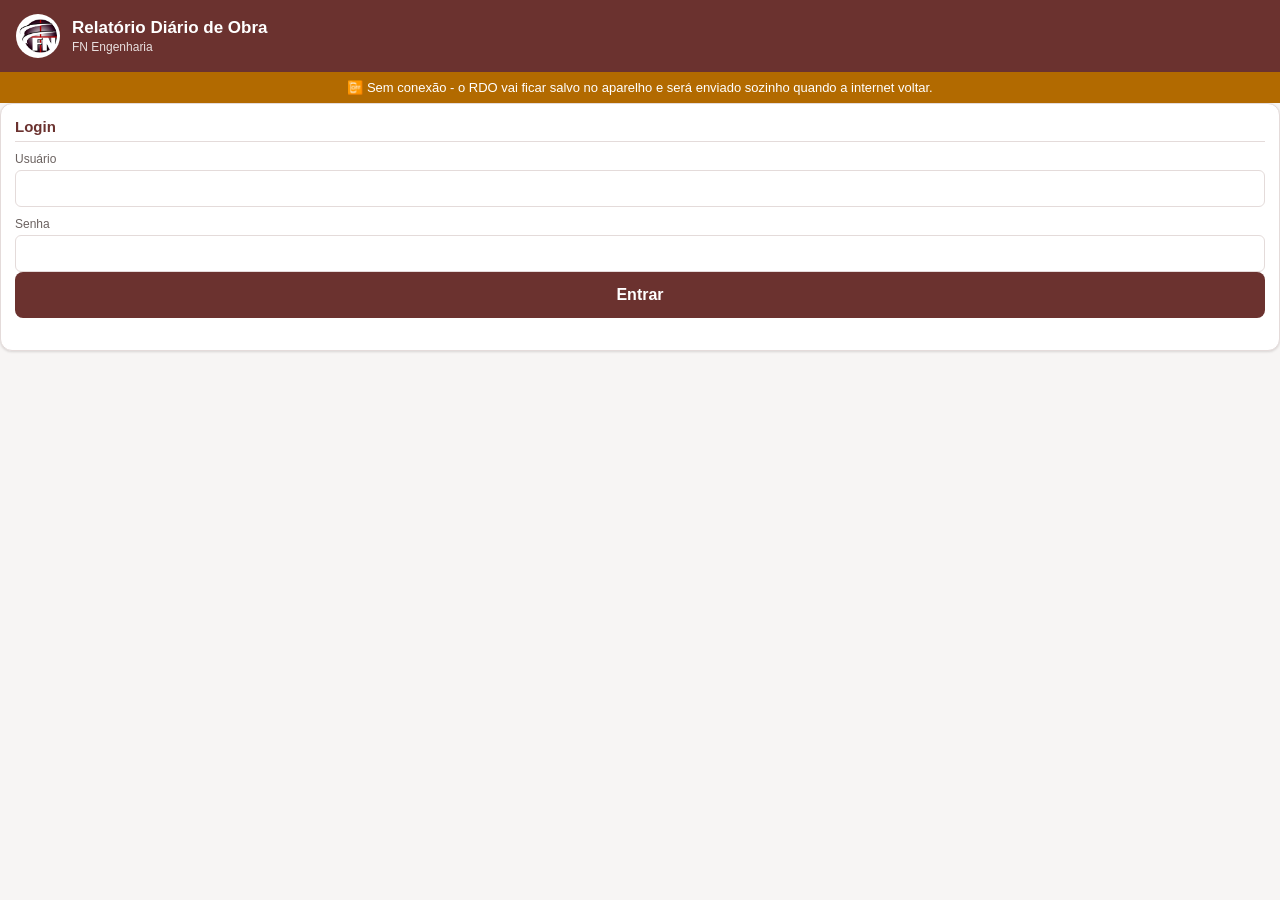
==== index.html @ cb15bc23 "Bump BETA 0.10.3: filtros do Perfil ganham labels de verdade (OS/Contratante/Obra) com espacamento a" ====
<!doctype html>
<html lang="pt-BR">
<head>
<meta charset="utf-8">
<meta name="viewport" content="width=device-width, initial-scale=1, maximum-scale=1">
<title>RDO - FN Engenharia</title>
<link rel="stylesheet" href="style.css">
<script src="vendor/exceljs.min.js"></script>
</head>
<body>

<header class="topo">
  <img src="assets/logo_fn_bola.png" alt="FN Engenharia" class="logo">
  <div>
    <h1>Relatório Diário de Obra</h1>
    <p class="subtitulo">FN Engenharia</p>
  </div>
</header>

<div id="banner-offline" class="banner-offline" style="display:none;">
  📴 Sem conexão - o RDO vai ficar salvo no aparelho e será enviado sozinho quando a internet voltar.
</div>

<section class="cartao" id="cartao-perfil" style="display:none;">
  <div class="perfil-cabecalho">
    <div class="perfil-avatar">
      <svg viewBox="0 0 24 24" fill="none" stroke="currentColor" stroke-width="2" stroke-linecap="round" stroke-linejoin="round" aria-hidden="true"><circle cx="12" cy="8" r="4"/><path d="M4 21v-1a8 8 0 0 1 16 0v1"/></svg>
    </div>
    <p class="perfil-nome" id="perfil-nome-usuario"></p>
  </div>

  <div class="grade-perfil" id="grade-perfil" style="display:none;">
    <button type="button" class="quadrado-perfil quadrado-revisar" id="quad-revisar" style="display:none;">
      <span class="quadrado-numero" id="qtd-revisar">0</span>
      <span class="quadrado-rotulo">RDOs para revisar</span>
    </button>
    <button type="button" class="quadrado-perfil quadrado-aprovados" id="quad-aprovados">
      <span class="quadrado-numero" id="qtd-aprovados">0</span>
      <span class="quadrado-rotulo">RDOs aprovados</span>
    </button>
    <button type="button" class="quadrado-perfil quadrado-sem-aprovacao" id="quad-sem-aprovacao">
      <span class="quadrado-numero" id="qtd-sem-aprovacao">0</span>
      <span class="quadrado-rotulo">RDOs sem aprovação do Cliente</span>
    </button>
    <button type="button" class="quadrado-perfil quadrado-rascunhos" id="quad-rascunhos">
      <span class="quadrado-numero" id="qtd-rascunhos">0</span>
      <span class="quadrado-rotulo">Meus rascunhos</span>
    </button>
  </div>

  <div id="perfil-carregando" class="status">Carregando seus RDOs...</div>
  <div id="perfil-erro" class="status erro" style="display:none;"></div>

  <div id="perfil-detalhe-categoria" style="display:none;">
    <div class="cabecalho-secao">
      <h3 id="titulo-detalhe-categoria" class="subtitulo-perfil"></h3>
      <button type="button" id="btn-voltar-quadrados" class="link-limpar-cache">‹ Voltar</button>
    </div>

    <details id="perfil-filtro-obras" class="detalhes-filtro-obras" style="display:none;">
      <summary class="subtitulo-perfil">Obras que acompanho
        <span id="contagem-filtro-obras" class="badge-aba badge-inline" style="display:none;"></span>
        <svg class="seta-filtro" viewBox="0 0 24 24" fill="none" stroke="currentColor" stroke-width="2" stroke-linecap="round" stroke-linejoin="round" aria-hidden="true"><path d="M6 9l6 6 6-6"/></svg>
      </summary>
      <div id="lista-filtro-obras" class="lista-filtro-obras"></div>
      <p class="orcamento-info" id="filtro-obras-sem-itens" style="display:none;">Nenhuma obra cadastrada ainda.</p>
      <div class="botoes-rdo-perfil">
        <button type="button" id="btn-salvar-filtro-obras" class="botao-mini">Salvar</button>
      </div>
      <div class="status" id="status-filtro-obras"></div>
    </details>

    <details id="painel-filtros-perfil" class="detalhes-filtro-obras">
      <summary class="subtitulo-perfil">Filtros
        <svg class="seta-filtro" viewBox="0 0 24 24" fill="none" stroke="currentColor" stroke-width="2" stroke-linecap="round" stroke-linejoin="round" aria-hidden="true"><path d="M6 9l6 6 6-6"/></svg>
      </summary>
      <div class="campos-filtro-perfil">
        <label for="filtro-perfil-os">OS</label>
        <input type="text" id="filtro-perfil-os" placeholder="Número da OS">
        <label for="filtro-perfil-contratante">Contratante</label>
        <input type="text" id="filtro-perfil-contratante" list="lista-contratantes-perfil" placeholder="Digite ou escolha">
        <datalist id="lista-contratantes-perfil"></datalist>
        <label for="filtro-perfil-obra">Obra</label>
        <input type="text" id="filtro-perfil-obra" list="lista-obras-perfil" placeholder="Digite ou escolha">
        <datalist id="lista-obras-perfil"></datalist>
        <div class="linha-2col">
          <div>
            <label for="filtro-perfil-data-ini">Execução de</label>
            <input type="date" id="filtro-perfil-data-ini">
          </div>
          <div>
            <label for="filtro-perfil-data-fim">até</label>
            <input type="date" id="filtro-perfil-data-fim">
          </div>
        </div>
        <button type="button" id="btn-limpar-filtros-perfil" class="botao-mini">Limpar filtros</button>
      </div>
    </details>

    <div id="lista-itens-perfil"></div>
    <p class="orcamento-info" id="perfil-sem-itens" style="display:none;">Nada encontrado.</p>
  </div>

  <div class="perfil-rodape">
    <span id="versao-app" class="versao-app-perfil"></span>
    <button type="button" id="btn-verificar-atualizacao" class="botao-texto botao-texto-vinho">Verificar atualizações</button>
    <span id="status-atualizacao" class="status-atualizacao-perfil"></span>
    <button type="button" id="btn-sair" class="botao-texto botao-texto-erro" style="display:none;">Sair</button>
  </div>
  <p class="creditos-app">Desenvolvido por Eng. Paulo Ciccio &middot; &copy; 2026</p>
</section>

<nav class="barra-abas" id="barra-abas" style="display:none;">
  <button type="button" id="aba-rdo" class="item-aba ativo">
    <svg class="icone-aba" viewBox="0 0 24 24" fill="none" stroke="currentColor" stroke-width="2" stroke-linecap="round" stroke-linejoin="round" aria-hidden="true"><rect x="5" y="4" width="14" height="17" rx="2"/><path d="M9 4V3a1 1 0 0 1 1-1h4a1 1 0 0 1 1 1v1"/><path d="M9 13l2 2 4-4"/></svg>
    <span>RDO</span>
  </button>
  <button type="button" id="aba-perfil" class="item-aba">
    <svg class="icone-aba" viewBox="0 0 24 24" fill="none" stroke="currentColor" stroke-width="2" stroke-linecap="round" stroke-linejoin="round" aria-hidden="true"><circle cx="12" cy="8" r="4"/><path d="M4 21v-1a8 8 0 0 1 16 0v1"/></svg>
    <span>Perfil</span>
    <span id="badge-pendentes-offline" class="badge-aba" style="display:none;"></span>
  </button>
</nav>

<section class="cartao" id="cartao-login">
  <h2>Login</h2>
  <div id="bloco-login-normal">
    <label for="campo-login-usuario">Usuário</label>
    <input type="text" id="campo-login-usuario" autocomplete="username" autocapitalize="off" autocorrect="off">
    <label for="campo-senha-usuario">Senha</label>
    <input type="password" id="campo-senha-usuario" autocomplete="current-password">
    <button type="button" id="btn-entrar" class="botao-principal">Entrar</button>
  </div>
  <div id="bloco-trocar-senha" style="display:none;">
    <p>Por segurança, defina uma senha nova antes de continuar (só precisa fazer isso uma vez).</p>
    <label for="campo-nova-senha">Nova senha (mínimo 8 caracteres)</label>
    <input type="password" id="campo-nova-senha" autocomplete="new-password">
    <label for="campo-nova-senha-confirmar">Confirme a nova senha</label>
    <input type="password" id="campo-nova-senha-confirmar" autocomplete="new-password">
    <button type="button" id="btn-trocar-senha" class="botao-principal">Definir nova senha e entrar</button>
  </div>
  <div id="status-login" class="status" aria-live="polite"></div>
</section>

<main id="form-rdo" style="display:none;">

  <details class="secao-formulario" open>
    <summary>
      <svg class="icone-secao" viewBox="0 0 24 24" fill="none" stroke="currentColor" stroke-width="2" stroke-linecap="round" stroke-linejoin="round" aria-hidden="true"><path d="M12 22s7-7.58 7-12A7 7 0 0 0 5 10c0 4.42 7 12 7 12z"/><circle cx="12" cy="10" r="2.5"/></svg>
      <span class="numero-secao">1</span>
      Identificação e Data
      <svg class="seta-secao" viewBox="0 0 24 24" fill="none" stroke="currentColor" stroke-width="2" stroke-linecap="round" stroke-linejoin="round" aria-hidden="true"><path d="M6 9l6 6 6-6"/></svg>
    </summary>
    <div class="conteudo-secao">
      <div style="text-align:right;">
        <button type="button" id="btn-limpar-identificacao" class="link-limpar-cache">Limpar dados salvos</button>
      </div>

      <label for="campo-contratante">Contratante</label>
      <input type="text" id="campo-contratante" list="dl-contratante" placeholder="Selecione da lista ou digite" required autocomplete="off">
      <datalist id="dl-contratante"></datalist>

      <label for="campo-obra">Obra</label>
      <input type="text" id="campo-obra" list="dl-obra" placeholder="Selecione da lista ou digite" required autocomplete="off">
      <datalist id="dl-obra"></datalist>

      <label for="campo-servico">Serviço</label>
      <input type="text" id="campo-servico" list="dl-servico" placeholder="Selecione da lista ou digite (opcional)" autocomplete="off">
      <datalist id="dl-servico"></datalist>

      <label for="campo-objeto">Objeto do Contrato</label>
      <input type="text" id="campo-objeto" placeholder="Preenchido automático, pode editar">

      <label for="campo-trecho">Trecho / Local</label>
      <input type="text" id="campo-trecho" placeholder="Preenchido automático, pode editar">

      <button type="button" id="btn-toggle-frente" class="balao-opcao">Mais de uma frente?</button>
      <div id="bloco-frente" style="display:none;">
        <label for="campo-frente">Nº da frente</label>
        <input type="text" id="campo-frente" placeholder="Ex: 2">
      </div>

      <label for="campo-os">OS</label>
      <input type="text" id="campo-os" placeholder="Preenchido automático, pode editar">

      <div class="linha-2col">
        <div>
          <label for="campo-data">Data</label>
          <input type="date" id="campo-data" required>
        </div>
        <div>
          <label>RDO nº <span id="preview-numero" class="badge">-</span></label>
        </div>
      </div>
    </div>
  </details>

  <details class="secao-formulario">
    <summary>
      <svg class="icone-secao" viewBox="0 0 24 24" fill="none" stroke="currentColor" stroke-width="2" stroke-linecap="round" stroke-linejoin="round" aria-hidden="true"><circle cx="12" cy="12" r="4"/><path d="M12 2v2M12 20v2M4.9 4.9l1.4 1.4M17.7 17.7l1.4 1.4M2 12h2M20 12h2M4.9 19.1l1.4-1.4M17.7 6.3l1.4-1.4"/></svg>
      <span class="numero-secao">2</span>
      Condições do Dia
      <svg class="seta-secao" viewBox="0 0 24 24" fill="none" stroke="currentColor" stroke-width="2" stroke-linecap="round" stroke-linejoin="round" aria-hidden="true"><path d="M6 9l6 6 6-6"/></svg>
    </summary>
    <div class="conteudo-secao">
      <div class="subsecao">
        <h3>Condições do Tempo</h3>
        <table class="tabela-tempo">
          <thead>
            <tr><th></th><th>Manhã</th><th>Tarde</th><th>Noite</th></tr>
          </thead>
          <tbody>
            <tr>
              <th>Bom</th>
              <td><button type="button" class="balao" data-tempo="bom" data-periodo="manha">X</button></td>
              <td><button type="button" class="balao" data-tempo="bom" data-periodo="tarde">X</button></td>
              <td><button type="button" class="balao" data-tempo="bom" data-periodo="noite">X</button></td>
            </tr>
            <tr>
              <th>Chuva</th>
              <td><button type="button" class="balao" data-tempo="chuva" data-periodo="manha">X</button></td>
              <td><button type="button" class="balao" data-tempo="chuva" data-periodo="tarde">X</button></td>
              <td><button type="button" class="balao" data-tempo="chuva" data-periodo="noite">X</button></td>
            </tr>
          </tbody>
        </table>
      </div>

      <div class="subsecao">
        <h3>Observações</h3>
        <textarea id="campo-observacoes" rows="2" maxlength="500" placeholder="Observações do dia"></textarea>
      </div>
    </div>
  </details>

  <details class="secao-formulario">
    <summary>
      <svg class="icone-secao" viewBox="0 0 24 24" fill="none" stroke="currentColor" stroke-width="2" stroke-linecap="round" stroke-linejoin="round" aria-hidden="true"><circle cx="9" cy="8" r="3"/><path d="M2 21v-1a5 5 0 0 1 5-5h4a5 5 0 0 1 5 5v1"/><circle cx="17" cy="9" r="2.3"/><path d="M22 21v-.8a4 4 0 0 0-3-3.87"/></svg>
      <span class="numero-secao">3</span>
      Efetivo e Equipamentos
      <svg class="seta-secao" viewBox="0 0 24 24" fill="none" stroke="currentColor" stroke-width="2" stroke-linecap="round" stroke-linejoin="round" aria-hidden="true"><path d="M6 9l6 6 6-6"/></svg>
    </summary>
    <div class="conteudo-secao">
      <div class="subsecao">
        <h3>Efetivo (MOD)</h3>
        <p class="orcamento-info">Espaço usado: <span id="orcamento-efetivo">0 / 12</span> linhas</p>
        <div id="lista-efetivo" class="lista-quant"></div>
        <datalist id="dl-mod"></datalist>
        <button type="button" id="btn-add-efetivo" class="botao-secundario">+ Adicionar M.O.D.</button>
      </div>

      <div class="subsecao">
        <h3>Equipamentos e Veículos</h3>
        <p class="orcamento-info">Espaço usado: <span id="orcamento-equipamentos">0 / 24</span> linhas</p>
        <div id="lista-equipamentos" class="lista-quant"></div>
        <datalist id="dl-equipamentos"></datalist>
        <button type="button" id="btn-add-equipamentos" class="botao-secundario">+ Adicionar equipamento/veículo</button>
      </div>
    </div>
  </details>

  <details class="secao-formulario">
    <summary>
      <svg class="icone-secao" viewBox="0 0 24 24" fill="none" stroke="currentColor" stroke-width="2" stroke-linecap="round" stroke-linejoin="round" aria-hidden="true"><rect x="5" y="4" width="14" height="17" rx="2"/><path d="M9 4V3a1 1 0 0 1 1-1h4a1 1 0 0 1 1 1v1"/><path d="M9 13l2 2 4-4"/></svg>
      <span class="numero-secao">4</span>
      Atividades
      <svg class="seta-secao" viewBox="0 0 24 24" fill="none" stroke="currentColor" stroke-width="2" stroke-linecap="round" stroke-linejoin="round" aria-hidden="true"><path d="M6 9l6 6 6-6"/></svg>
    </summary>
    <div class="conteudo-secao">
      <div class="subsecao subsecao-atividades subsecao-atividades-contratada">
        <h3>Atividades - Contratada</h3>
        <p class="orcamento-info">Espaço usado: <span id="orcamento-contratada">0 / 23</span> linhas</p>
        <div id="lista-atividades-contratada" class="lista-atividades"></div>
        <button type="button" id="btn-add-contratada" class="botao-secundario">+ Adicionar atividade</button>
      </div>

      <div class="subsecao subsecao-atividades subsecao-atividades-contratante" id="subsecao-atividades-contratante">
        <h3>Atividades - Contratante</h3>
        <p class="orcamento-info">Espaço usado: <span id="orcamento-contratante">0 / 10</span> linhas</p>
        <div id="lista-atividades-contratante" class="lista-atividades"></div>
        <button type="button" id="btn-add-contratante" class="botao-secundario botao-balao-bloqueado">+ Adicionar atividades do Contratante</button>
      </div>
    </div>
  </details>

  <details class="secao-formulario" id="secao-assinaturas-envio">
    <summary>
      <svg class="icone-secao" viewBox="0 0 24 24" fill="none" stroke="currentColor" stroke-width="2" stroke-linecap="round" stroke-linejoin="round" aria-hidden="true"><path d="M3 17.25V21h3.75L17.8 9.94l-3.75-3.75L3 17.25z"/><path d="M14.5 5.9l3.6 3.6 2-2a1.5 1.5 0 0 0 0-2.12l-1.48-1.48a1.5 1.5 0 0 0-2.12 0l-2 2z"/></svg>
      <span class="numero-secao">5</span>
      Assinaturas e Envio
      <svg class="seta-secao" viewBox="0 0 24 24" fill="none" stroke="currentColor" stroke-width="2" stroke-linecap="round" stroke-linejoin="round" aria-hidden="true"><path d="M6 9l6 6 6-6"/></svg>
    </summary>
    <div class="conteudo-secao">
      <div class="subsecao">
        <h3>Elaborador</h3>
        <p id="assinatura-contratada-info"></p>
      </div>

      <div class="subsecao">
        <h3>E-mail e Envio</h3>
        <div id="bloco-email-contratante-envio">
          <label for="campo-email-contratante">E-mail do responsável da Contratante</label>
          <input type="email" id="campo-email-contratante" placeholder="email@exemplo.com" inputmode="email" autocomplete="off">
          <p class="orcamento-info" id="info-email-contratante-envio">
            O Contratante vai receber um e-mail com o PDF e um link pra escrever as
            atividades dele e assinar. O RDO final só é enviado (pra você e pro
            Contratante) depois que ele concluir por lá.
          </p>
          <button type="button" id="btn-sem-aprovacao-contratante" class="balao-opcao">
            Gerar RDO sem assinatura da Contratante
          </button>
          <p class="orcamento-info" id="aviso-sem-aprovacao-contratante" style="display:none;"></p>
        </div>
        <p class="orcamento-info" id="aviso-elaborador-aprovacao-interna" style="display:none;">
          Como você é elaborador, este RDO fica salvo aguardando um administrador
          revisar e enviar pro Contratante - ele não vai direto pro cliente.
        </p>
        <button type="button" id="btn-gerar" class="botao-principal">Pré-visualizar RDO</button>
        <button type="button" id="btn-salvar-rascunho" class="botao-secundario">Salvar como Rascunho</button>
        <div id="status-envio" class="status" aria-live="polite"></div>
      </div>
    </div>
  </details>

  <section class="cartao" id="cartao-preview" style="display:none;">
    <h2>Pré-visualização</h2>
    <p>Confira o RDO abaixo (vem com marca d'água "PRÉ-VISUALIZAÇÃO", só o envio final sai sem ela). Editou algo? Toque em "Atualizar prévia" pra ver a versão mais recente.</p>
    <div id="wrap-visualizador-app" class="wrap-visualizador-pdf" style="display:none;">
      <div class="botoes-zoom-pdf">
        <button type="button" id="btn-atualizar-previa-app" class="botao-mini" title="Atualizar prévia">
          <svg viewBox="0 0 24 24" fill="none" stroke="currentColor" stroke-width="2" stroke-linecap="round" stroke-linejoin="round" aria-hidden="true"><path d="M21 12a9 9 0 1 1-2.64-6.36"/><path d="M21 4v5h-5"/></svg>
        </button>
        <button type="button" id="btn-zoom-menos-app" class="botao-mini">－</button>
        <button type="button" id="btn-zoom-mais-app" class="botao-mini">＋</button>
      </div>
      <iframe id="visualizador-app" class="iframe-visualizador-pdf"></iframe>
    </div>
    <p id="aviso-previa-offline" class="orcamento-info" style="display:none;">Sem internet agora - gerei um PDF ILUSTRATIVO (layout aproximado, não é o oficial). O documento de verdade, com marca d'água, é gerado quando a conexão voltar.</p>
    <button type="button" id="btn-abrir-previa-offline" class="botao-secundario" style="display:none;">📄 Abrir prévia em PDF</button>
    <p id="aviso-previa-app-nativo" class="orcamento-info" style="display:none;">Prévia pronta - o app não consegue mostrar o PDF embutido na tela, toque abaixo pra abrir num leitor de PDF.</p>
    <button type="button" id="btn-abrir-previa-app-nativo" class="botao-secundario" style="display:none;">📄 Abrir prévia em PDF</button>
    <button type="button" id="btn-compartilhar" class="botao-secundario" style="display:none;">Compartilhar PDF</button>
    <button type="button" id="btn-confirmar-envio" class="botao-principal">Confirmar e Enviar por E-mail</button>
    <button type="button" id="btn-cancelar-preview" class="botao-secundario">Cancelar / Editar</button>
    <div id="status-confirmacao" class="status" aria-live="polite"></div>
  </section>

</main>

<div id="cartao-confirmacao-pendente" class="modal-confirmacao" style="display:none;">
  <div class="modal-confirmacao-caixa">
    <h2>RDO enviado!</h2>
    <p id="texto-confirmacao-pendente"></p>
    <button type="button" id="btn-ok-confirmacao-pendente" class="botao-principal">OK</button>
  </div>
</div>

<script src="api.js"></script>
<script src="excel-fill.js"></script>
<script src="vendor/jspdf.umd.min.js"></script>
<script src="preview-offline.js"></script>
<script src="app.js"></script>
</body>
</html>
---- style.css ----
/* ---------------------------------------------------------------------------
   Sistema de cores (12/07, reforma visual) - baseado na marca de verdade da
   FN Engenharia: vinho/marsala (`--vinho`, tirado da barra de contato do
   site oficial e do tom da bola da logo) como cor PRINCIPAL, dourado/âmbar
   (`--dourado`, tirado da barra de menu do site) só como DESTAQUE PONTUAL
   (badge, estado ativo/selecionado, ícone) - nunca como fundo grande de
   tela, pra manter sóbrio (pedido do Paulo).
   --------------------------------------------------------------------------- */
:root {
  --vinho: #6B322F;
  --vinho-escuro: #4A2321;
  --vinho-claro: #F3E9E8;
  --dourado: #F7B206;
  --dourado-claro: #FDF3D9;
  --dourado-escuro: #8A6205;

  --texto: #232323;
  --texto-suave: #6b6260;
  --borda: #E4DBDA;
  --fundo: #F7F5F4;
  --branco: #FFFFFF;

  --sucesso: #2e7d32;
  --sucesso-claro: #e8f5e9;
  --erro: #c0392b;
  --erro-claro: #fbeae8;
  --alerta: #B26A00;
  --alerta-claro: #FCEFD9;

  --desabilitado-bg: #ECE7E6;
  --desabilitado-texto: #A69D9B;

  --raio-sm: 6px;
  --raio-md: 8px;
  --raio-lg: 12px;

  --sombra-cartao: 0 1px 3px rgba(35,20,18,.09), 0 1px 2px rgba(35,20,18,.05);
  --sombra-flutuante: 0 8px 30px rgba(35,20,18,.28);
}

* { box-sizing: border-box; }

body {
  margin: 0;
  font-family: -apple-system, "Segoe UI", Roboto, Arial, sans-serif;
  background: var(--fundo);
  color: var(--texto);
  padding-bottom: 84px;
}

.topo {
  display: flex;
  align-items: center;
  gap: 12px;
  background: var(--vinho);
  color: #fff;
  padding: 14px 16px;
}
.topo .logo { width: 44px; height: 44px; object-fit: contain; border-radius: 50%; background: #fff; padding: 3px; }
.topo h1 { font-size: 17px; margin: 0; }
.topo .subtitulo { font-size: 12px; margin: 2px 0 0; opacity: .85; }

/* Botões de texto (verificar atualização, limpar cache, corrigir e-mail) -
   mesma classe base pras variações que existiam antes com CSS duplicado;
   cada uma só ajusta a cor quando precisa (`-vinho`/`-erro`/sem
   modificador = `--texto-suave`, uso mais neutro tipo "limpar cache"). */
.botao-texto {
  background: none;
  border: none;
  padding: 0;
  color: var(--texto-suave);
  font-size: 11px;
  text-decoration: underline;
  cursor: pointer;
  white-space: nowrap;
}
.botao-texto:disabled { opacity: .5; cursor: not-allowed; text-decoration: none; }
.botao-texto-vinho { color: var(--vinho); }
.botao-texto-erro { color: var(--erro); }

main { max-width: 720px; margin: 0 auto; padding: 12px; }

.cartao {
  background: #fff;
  border: 1px solid var(--borda);
  border-radius: var(--raio-lg);
  box-shadow: var(--sombra-cartao);
  padding: 14px;
  margin-bottom: 14px;
}
.cartao h2 {
  font-size: 15px;
  margin: 0 0 10px;
  color: var(--vinho);
  border-bottom: 1px solid var(--borda);
  padding-bottom: 6px;
  display: flex;
  align-items: center;
  gap: 8px;
}
.cartao h2 .icone-secao {
  width: 18px;
  height: 18px;
  flex-shrink: 0;
  color: var(--vinho);
}
.cabecalho-secao {
  display: flex;
  justify-content: space-between;
  align-items: baseline;
  gap: 8px;
}
.cabecalho-secao h2 {
  flex: 1;
}
.link-limpar-cache {
  background: none;
  border: none;
  padding: 0 0 6px;
  color: var(--texto-suave);
  font-size: 11px;
  text-decoration: underline;
  cursor: pointer;
  white-space: nowrap;
}
.link-limpar-cache:disabled { opacity: .6; cursor: default; text-decoration: none; }

label {
  display: block;
  font-size: 12px;
  color: var(--texto-suave);
  margin: 10px 0 4px;
}
select, input[type="text"], input[type="date"], input[type="time"], input[type="number"], input[type="password"], input[type="email"], textarea {
  width: 100%;
  min-width: 0;
  padding: 9px 10px;
  border: 1px solid var(--borda);
  border-radius: var(--raio-sm);
  font-size: 15px;
  background: #fff;
  color: var(--texto);
}
select:disabled { background: var(--desabilitado-bg); color: var(--desabilitado-texto); }
textarea { resize: vertical; overflow: hidden; }

.linha-2col { display: flex; gap: 12px; }
.linha-2col > div { flex: 1; }

.badge {
  display: inline-block;
  background: var(--dourado);
  color: var(--vinho-escuro);
  font-weight: bold;
  padding: 4px 10px;
  border-radius: var(--raio-sm);
  font-size: 14px;
}

.tabela-tempo { width: 100%; border-collapse: collapse; text-align: center; }
.tabela-tempo th, .tabela-tempo td { padding: 6px; }
.tabela-tempo thead th { font-size: 12px; color: var(--texto-suave); font-weight: normal; }
.tabela-tempo tbody th { text-align: left; font-size: 13px; }
.tabela-tempo .mm-chuva { text-align: center; padding: 6px; }

.balao {
  width: 40px;
  height: 40px;
  border-radius: 50%;
  border: 2px solid var(--borda);
  background: #fff;
  font-weight: bold;
  font-size: 16px;
  color: transparent;
  cursor: pointer;
}
.balao.marcado {
  color: var(--vinho-escuro);
  border-color: var(--dourado);
  background: var(--dourado);
}

.linha-quant {
  display: flex;
  gap: 10px;
  align-items: flex-end;
  margin-bottom: 8px;
}
.linha-quant .campo-descricao { flex: 3; }
.linha-quant .campo-quant { flex: 1; }
.linha-quant label { margin: 0 0 4px; }
.linha-quant .btn-remover-quant {
  background: none;
  border: none;
  color: var(--erro);
  font-size: 20px;
  line-height: 1;
  cursor: pointer;
  padding: 0 4px 8px;
  flex-shrink: 0;
}

.linha-atividade {
  border: 1px solid var(--borda);
  border-radius: var(--raio-md);
  padding: 10px;
  margin-bottom: 10px;
  background: #fff;
}
/* Revisão de aprovação interna (14/07) - linha já escrita pelo elaborador
   (ou por uma revisão anterior), travada pra um administrador comum. */
.linha-atividade-travada {
  background: var(--fundo);
  opacity: 0.75;
}
.linha-atividade .cabecalho-atividade {
  display: flex;
  align-items: center;
  gap: 10px;
  margin-bottom: 8px;
}
.linha-atividade .numero-item {
  background: var(--vinho);
  color: #fff;
  border-radius: 50%;
  width: 24px;
  height: 24px;
  display: flex;
  align-items: center;
  justify-content: center;
  font-size: 12px;
  flex-shrink: 0;
}
.linha-atividade .rotulo-atividade { font-size: 13px; color: var(--texto-suave); }
.linha-atividade .linha-horarios {
  display: grid;
  grid-template-columns: 1fr 1fr;
  gap: 28px;
  margin-bottom: 8px;
}
.linha-atividade .campo-horario { min-width: 0; }
.linha-atividade .input-inicio,
.linha-atividade .input-fim {
  text-align: center;
}
.linha-atividade label { margin: 0 0 4px; }
.linha-atividade textarea { min-height: 40px; }

.botao-secundario,
.botao-principal {
  margin-bottom: 8px;
}

.linha-checkbox {
  display: flex;
  align-items: flex-start;
  gap: 8px;
  margin-top: 12px;
  font-size: 13px;
  color: var(--texto);
}
.linha-checkbox input { width: 18px; height: 18px; flex-shrink: 0; margin-top: 1px; }

.orcamento-info {
  font-size: 12px;
  color: var(--texto-suave);
  margin: -4px 0 10px;
}
.orcamento-info.cheio { color: var(--erro); font-weight: bold; }

/* Texto explicativo logo depois de um <input> (não uma lista/botão, que já
   têm espaço próprio) - a margem negativa padrão de .orcamento-info acima
   "atropela" a caixa do campo, sem respiro nenhum entre a borda e o texto
   (reportado pelo Paulo, 15/07/2026). */
#info-email-contratante-envio { margin-top: 8px; }

/* Mesmo problema do acima, agora entre o balão "Gerar RDO sem assinatura
   da Contratante" e o texto de compromisso que aparece quando ele é
   marcado - a margem negativa padrão colava o texto na borda do balão
   (reportado pelo Paulo, 15/07/2026). */
#aviso-sem-aprovacao-contratante { margin-top: 8px; }

.botao-secundario {
  width: 100%;
  padding: 10px;
  background: var(--vinho-claro);
  color: var(--vinho);
  border: 1px dashed var(--vinho);
  border-radius: var(--raio-md);
  font-size: 14px;
  font-weight: bold;
  cursor: pointer;
}
.botao-secundario:disabled { opacity: .5; cursor: not-allowed; }

.linha-atividade .btn-remover-atividade {
  margin-left: auto;
  background: none;
  border: none;
  color: var(--erro);
  font-size: 20px;
  line-height: 1;
  cursor: pointer;
  padding: 0 4px;
}
.linha-atividade .linhas-estimadas {
  font-size: 11px;
  color: var(--texto-suave);
  text-align: right;
  margin-top: 2px;
}
.linha-atividade .linhas-estimadas.estimativa-bloqueada {
  color: var(--erro);
  font-weight: bold;
  text-align: left;
}

.botao-principal {
  width: 100%;
  padding: 14px;
  background: var(--vinho);
  color: #fff;
  border: none;
  border-radius: var(--raio-md);
  font-size: 16px;
  font-weight: bold;
  cursor: pointer;
}
.botao-principal:disabled { background: var(--desabilitado-bg); color: var(--desabilitado-texto); cursor: not-allowed; }
.botao-principal:not(:disabled):active { background: var(--vinho-escuro); }

.status { margin-top: 10px; font-size: 14px; white-space: pre-line; }
.status.erro { color: var(--erro); }
.status.sucesso { color: var(--sucesso); }

.banner-offline {
  position: sticky;
  top: 0;
  z-index: 20;
  background: var(--alerta);
  color: #fff;
  padding: 8px 14px;
  font-size: 13px;
  text-align: center;
}

/* ---------------------------------------------------------------------------
   Barra de navegação inferior (12/07) - 2 abas fixas (RDO/Perfil), padrão
   de app estabelecido (WhatsApp/Instagram/bancos) - substitui o ícone da
   logo clicável (o Paulo achou pouco intuitivo, nada sugeria que aquele
   círculo era um botão de navegação).
   --------------------------------------------------------------------------- */
.barra-abas {
  position: fixed;
  left: 0;
  right: 0;
  bottom: 0;
  z-index: 15;
  display: flex;
  background: #fff;
  border-top: 1px solid var(--borda);
  box-shadow: 0 -2px 8px rgba(35,20,18,.08);
  padding-bottom: env(safe-area-inset-bottom, 0);
}
.item-aba {
  flex: 1;
  background: none;
  border: none;
  display: flex;
  flex-direction: column;
  align-items: center;
  gap: 2px;
  padding: 8px 4px 10px;
  font-size: 12px;
  color: var(--texto-suave);
  cursor: pointer;
  position: relative;
}
.item-aba .icone-aba { width: 22px; height: 22px; }
.item-aba.ativo { color: var(--vinho); font-weight: bold; }
.badge-aba {
  position: absolute;
  top: 4px;
  right: 22%;
  min-width: 16px;
  height: 16px;
  padding: 0 4px;
  border-radius: 8px;
  background: var(--alerta);
  color: #fff;
  font-size: 10px;
  font-weight: bold;
  line-height: 16px;
  text-align: center;
}

/* Badge inline (14/07, "RDOs para revisar") - mesmo visual do .badge-aba
   (bolinha vinho/dourado com número), só que no fluxo normal do texto em
   vez de posicionado sobre um ícone de aba. */
.badge-inline {
  position: static;
  display: inline-block;
  margin-left: 6px;
  vertical-align: middle;
}

/* Cabeçalho/resumo/rodapé do Meu Perfil (12/07) - "Perfil" virou também o
   lugar de infos de conta/app (versão, atualizar, sair), migradas do
   cabeçalho principal (que ficou só com logo+título, mais harmônico). */
.perfil-cabecalho {
  display: flex;
  align-items: center;
  gap: 12px;
  margin-bottom: 12px;
}
.perfil-avatar {
  width: 44px;
  height: 44px;
  border-radius: 50%;
  background: var(--vinho-claro);
  color: var(--vinho);
  display: flex;
  align-items: center;
  justify-content: center;
  flex-shrink: 0;
}
.perfil-avatar svg { width: 24px; height: 24px; }
.perfil-nome { font-size: 16px; font-weight: bold; color: var(--texto); margin: 0; }

/* Perfil reorganizado em 4 quadrados (17/07/2026) - substituiu o antigo
   .perfil-resumo (4 números lado a lado, não clicáveis). */
.grade-perfil {
  display: grid;
  grid-template-columns: 1fr 1fr;
  gap: 10px;
  margin-bottom: 16px;
}
.quadrado-perfil {
  display: flex;
  flex-direction: column;
  align-items: center;
  justify-content: center;
  gap: 4px;
  padding: 22px 8px;
  border: 1px solid var(--borda);
  border-radius: var(--raio-lg);
  box-shadow: var(--sombra-cartao);
  background: var(--branco);
  cursor: pointer;
  font: inherit;
  text-align: center;
}
.quadrado-perfil:active { box-shadow: none; }
.quadrado-numero { font-size: 28px; font-weight: bold; color: var(--texto); }
.quadrado-rotulo { font-size: 12px; color: var(--texto-suave); }
.quadrado-revisar .quadrado-numero { color: var(--dourado-escuro); }
.quadrado-aprovados .quadrado-numero { color: var(--sucesso); }
.quadrado-sem-aprovacao .quadrado-numero { color: var(--alerta); }
.quadrado-rascunhos .quadrado-numero { color: var(--vinho); }

/* Campos com <label> de verdade acima de cada um (mesmo padrão do
   formulário de RDO) - a spacing vem do próprio `label { margin: 10px 0
   4px }` global, sem precisar de regra extra por campo. */
.campos-filtro-perfil { margin-top: 4px; }
.campos-filtro-perfil label { margin-top: 12px; }
.campos-filtro-perfil > label:first-child { margin-top: 0; }
.campos-filtro-perfil > button { margin-top: 14px; }

.detalhes-filtro-obras {
  border: 1px solid var(--borda);
  border-radius: var(--raio-md);
  padding: 10px 12px;
  margin-bottom: 16px;
  background: var(--fundo);
}
.detalhes-filtro-obras summary {
  margin: 0;
  cursor: pointer;
  list-style: none;
  display: flex;
  align-items: center;
  gap: 6px;
}
.detalhes-filtro-obras summary::-webkit-details-marker { display: none; }
/* Seta indicando abrir/fechar (17/07/2026, pedido do Paulo) - mesmo
   padrão visual de .seta-secao no formulário de RDO: aponta pra baixo
   fechado, gira 180° (aponta pra cima) aberto, com transição suave. */
.detalhes-filtro-obras summary .seta-filtro {
  margin-left: auto;
  width: 16px;
  height: 16px;
  flex-shrink: 0;
  color: var(--texto-suave);
  transition: transform .15s ease;
}
.detalhes-filtro-obras[open] summary .seta-filtro { transform: rotate(180deg); }
.lista-filtro-obras {
  margin-top: 8px;
  max-height: 220px;
  overflow-y: auto;
}
.linha-filtro-obra {
  display: flex;
  align-items: center;
  gap: 8px;
  padding: 6px 0;
  font-size: 13px;
  color: var(--texto);
}
.linha-filtro-obra input { margin: 0; }

.perfil-rodape {
  display: flex;
  align-items: center;
  gap: 10px;
  flex-wrap: wrap;
  margin-top: 20px;
  padding-top: 12px;
  border-top: 1px solid var(--borda);
}
.versao-app-perfil { font-size: 11px; color: var(--texto-suave); }
.status-atualizacao-perfil { font-size: 11px; color: var(--texto-suave); }

.creditos-app {
  font-size: 10px;
  color: var(--texto-suave);
  text-align: center;
  margin: 10px 0 0;
  opacity: .7;
}

.modal-confirmacao {
  position: fixed;
  inset: 0;
  z-index: 50;
  background: rgba(35, 20, 18, .55);
  display: flex;
  align-items: center;
  justify-content: center;
  padding: 20px;
}
.modal-confirmacao-caixa {
  background: #fff;
  border-radius: var(--raio-lg);
  padding: 20px;
  max-width: 420px;
  width: 100%;
  box-shadow: var(--sombra-flutuante);
}
.modal-confirmacao-caixa h2 { margin-top: 0; color: var(--vinho); }

/* ---------------------------------------------------------------------------
   Seções retráteis do formulário principal (12/07, reforma visual) -
   `<details>/<summary>` nativos do HTML: abrir/fechar de graça, sem JS
   novo, acessível por padrão. Substituem a rolagem única de 10+ cartões
   empilhados por ~5 blocos por etapa (ver index.html). O `<details>` em si
   NÃO tem a aparência de `.cartao` (sem sombra própria) - quem cria a
   "caixa" visual é o `<summary>` (sempre visível, cabeçalho clicável) +
   o conteúdo interno, que continua sendo os mesmos `.cartao` de sempre.
   --------------------------------------------------------------------------- */
.secao-formulario {
  background: #fff;
  border: 1px solid var(--borda);
  border-radius: var(--raio-lg);
  box-shadow: var(--sombra-cartao);
  margin-bottom: 14px;
  overflow: hidden;
}
.secao-formulario > summary {
  list-style: none;
  cursor: pointer;
  padding: 14px;
  display: flex;
  align-items: center;
  gap: 10px;
  font-weight: bold;
  color: var(--vinho);
  font-size: 15px;
  user-select: none;
}
.secao-formulario > summary::-webkit-details-marker { display: none; }
.secao-formulario > summary .icone-secao {
  width: 20px;
  height: 20px;
  flex-shrink: 0;
  color: var(--vinho);
}
.secao-formulario > summary .numero-secao {
  width: 24px;
  height: 24px;
  border-radius: 50%;
  background: var(--vinho-claro);
  color: var(--vinho);
  display: flex;
  align-items: center;
  justify-content: center;
  font-size: 12px;
  flex-shrink: 0;
}
.secao-formulario > summary .seta-secao {
  margin-left: auto;
  width: 18px;
  height: 18px;
  flex-shrink: 0;
  color: var(--texto-suave);
  transition: transform .15s ease;
}
.secao-formulario[open] > summary .seta-secao { transform: rotate(180deg); }
.secao-formulario[open] > summary {
  border-bottom: 1px solid var(--borda);
}
.secao-formulario .conteudo-secao {
  padding: 14px;
}
.secao-formulario .conteudo-secao > .subsecao + .subsecao {
  margin-top: 18px;
  padding-top: 14px;
  border-top: 1px dashed var(--borda);
}
.subsecao > h3 {
  font-size: 13px;
  text-transform: uppercase;
  letter-spacing: .03em;
  color: var(--texto-suave);
  margin: 0 0 10px;
}

/* Separação visual melhor entre Atividades da Contratada e da Contratante
   (14/07) - antes as duas subseções só tinham a linha tracejada genérica
   (mesma de qualquer par de subseções empilhadas), fácil de confundir
   qual bloco é de quem. Cor vinho = Contratada (mesma cor da marca/FN em
   todo o resto do app), dourado = Contratante (cor de destaque, sinaliza
   "é de fora"). Sobrescreve o border-top tracejado genérico (a borda
   lateral colorida já cumpre esse papel de separador). */
.secao-formulario .conteudo-secao > .subsecao-atividades + .subsecao-atividades {
  border-top: none;
  margin-top: 16px;
  padding-top: 0;
}
.subsecao-atividades {
  border-left: 4px solid transparent;
  border-radius: var(--raio-sm);
  padding: 10px 10px 10px 12px;
}
.subsecao-atividades-contratada {
  border-left-color: var(--vinho);
  background: var(--vinho-claro);
}
.subsecao-atividades-contratada > h3 { color: var(--vinho); }
.subsecao-atividades-contratante {
  border-left-color: var(--dourado-escuro);
  background: var(--dourado-claro);
}
.subsecao-atividades-contratante > h3 { color: var(--dourado-escuro); }

/* Balão "Adicionar atividades do Contratante" (14/07) - nasce com cara de
   bloqueado/apagado (igual outros elementos desabilitados do app) porque
   normalmente NINGUÉM preenche essa lista no fluxo direto (é o Contratante
   quem escreve, pela tela de aprovação por link) - só faz sentido usar
   aqui se o representante do Contratante estiver presente e ditando as
   atividades na hora. Primeiro clique "libera" o visual (some essa
   classe via JS, vira botão secundário normal) e already adiciona a
   primeira linha.
*/
.botao-balao-bloqueado {
  background: var(--desabilitado-bg);
  color: var(--desabilitado-texto);
  border: 1px dashed var(--desabilitado-texto);
}

/* Balão de opção liga/desliga (15/07/2026) - ex: "Gerar RDO sem assinatura
   da Contratante". Mesma linguagem visual do .balao circular (contorno
   neutro -> dourado quando marcado), só que em formato de botão largo com
   texto, pra opções que precisam de rótulo em vez de um ícone só. */
.balao-opcao {
  display: block;
  width: 100%;
  margin-top: 12px;
  margin-bottom: 10px;
  padding: 10px;
  border: 2px solid var(--borda);
  border-radius: var(--raio-sm);
  background: #fff;
  color: var(--texto-suave);
  font-size: 13px;
  font-weight: bold;
  cursor: pointer;
  text-align: center;
}
.balao-opcao.marcado {
  color: var(--vinho-escuro);
  border-color: var(--dourado);
  background: var(--dourado-claro);
}

/* Tela de Perfil - RDOs agrupados por obra, ver telaPerfil_ em app.js */
.subtitulo-perfil {
  font-size: 13px;
  color: var(--texto-suave);
  margin: 14px 0 6px;
  text-transform: uppercase;
  letter-spacing: .03em;
}
.grupo-obra-perfil {
  font-size: 14px;
  font-weight: bold;
  color: var(--vinho);
  margin: 10px 0 6px;
  border-bottom: 1px solid var(--borda);
  padding-bottom: 4px;
  display: flex;
  align-items: center;
  gap: 8px;
}
.grupo-obra-perfil .icone-linha { width: 16px; height: 16px; flex-shrink: 0; color: var(--vinho); }
.linha-obra-perfil {
  width: 100%;
  text-align: left;
  border: 1px solid var(--borda);
  border-radius: var(--raio-md);
  box-shadow: var(--sombra-cartao);
  padding: 10px 12px;
  margin-bottom: 8px;
  background: #fff;
  cursor: pointer;
  font-size: 14px;
  color: var(--texto);
  display: flex;
  align-items: center;
  gap: 10px;
}
.linha-obra-perfil .icone-linha {
  width: 22px;
  height: 22px;
  flex-shrink: 0;
  color: var(--vinho);
  background: var(--vinho-claro);
  border-radius: 50%;
  padding: 5px;
}
.linha-obra-perfil .texto-linha-obra { flex: 1; min-width: 0; }
.linha-obra-perfil .nome-obra-perfil { font-weight: bold; color: var(--vinho); display: block; }
.linha-obra-perfil .contagem-obra-perfil { font-size: 12px; color: var(--texto-suave); }
.linha-rdo-perfil {
  border: 1px solid var(--borda);
  border-radius: var(--raio-md);
  box-shadow: var(--sombra-cartao);
  padding: 8px 10px;
  margin-bottom: 8px;
  font-size: 13px;
  background: #fff;
}
.linha-rdo-perfil .info-rdo-perfil {
  margin-bottom: 6px;
  display: flex;
  align-items: flex-start;
  gap: 8px;
}
.linha-rdo-perfil .icone-linha { width: 16px; height: 16px; flex-shrink: 0; margin-top: 1px; }
.linha-rdo-perfil.pendente .icone-linha { color: var(--alerta); }
.linha-rdo-perfil.aprovado .icone-linha { color: var(--sucesso); }
.linha-rdo-perfil.sem-assinatura .icone-linha { color: var(--alerta); }
.linha-rdo-perfil.rascunho .icone-linha { color: var(--vinho); }
.linha-rdo-perfil .botoes-rdo-perfil {
  display: flex;
  gap: 6px;
  flex-wrap: wrap;
}
.botao-icone,
.botao-mini {
  padding: 6px 10px;
  font-size: 12px;
  border-radius: var(--raio-sm);
  border: 1px solid var(--vinho);
  background: var(--vinho-claro);
  color: var(--vinho);
  font-weight: bold;
  cursor: pointer;
  margin: 0;
  display: inline-flex;
  align-items: center;
  justify-content: center;
}
.botao-icone svg,
.botao-mini svg { width: 16px; height: 16px; }
.botao-icone:disabled,
.botao-mini:disabled { opacity: .5; cursor: not-allowed; }
.botao-mini-perigo { border-color: var(--erro); background: var(--erro-claro); color: var(--erro); }
.link-corrigir-email {
  background: none;
  border: none;
  color: var(--texto-suave);
  font-size: 11px;
  text-decoration: underline;
  cursor: pointer;
  padding: 6px 0 0;
  display: block;
}
.bloco-corrigir-email {
  display: flex;
  gap: 6px;
  margin-top: 6px;
}
.bloco-corrigir-email input { flex: 1; margin: 0; }

/* Preview de PDF (partial do cliente, prévia do app, prévia final do
   cliente) com zoom SÓ dentro da caixa - pinch-zoom da página inteira
   fica desligado (maximum-scale=1 no viewport), então o zoom aqui é
   feito ampliando a largura do iframe dentro de um wrapper com scroll,
   via botões +/- (ver configurarZoomIframe_ em app.js/aprovacao.js).
   Classes reutilizáveis - pode ter mais de um visualizador na mesma
   página (ex: aprovacao.html tem um pro PDF parcial e outro pro final). */
.wrap-visualizador-pdf {
  overflow: auto;
  max-height: 75vh;
  border: 1px solid var(--borda);
  border-radius: var(--raio-md);
  position: relative;
}
.botoes-zoom-pdf {
  position: sticky;
  top: 0;
  z-index: 1;
  display: flex;
  justify-content: flex-end;
  gap: 6px;
  padding: 6px;
  background: rgba(255,255,255,.9);
  border-bottom: 1px solid var(--borda);
}
.iframe-visualizador-pdf {
  display: block;
  width: 100%;
  height: 75vh;
  border: none;
}
/* Prévia offline (img, não iframe) - altura livre (não teria como rolar
   DENTRO de uma altura fixa como o iframe faz), o wrap por fora
   (.wrap-visualizador-pdf) já rola se passar de 75vh. */
img.iframe-visualizador-pdf {
  height: auto;
}
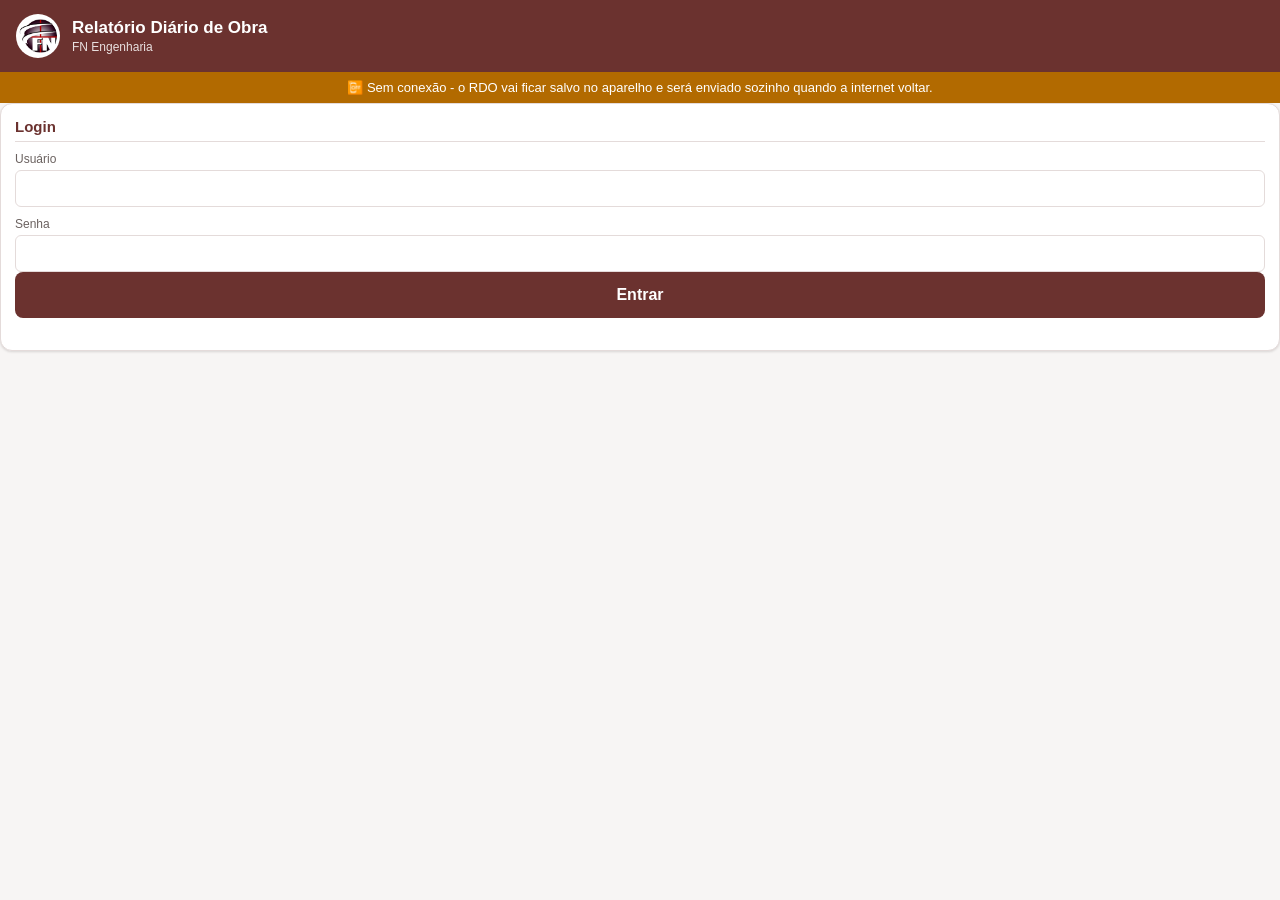
==== commit 3e2e243c: "Bump BETA 0.11.1: barra de progresso durante a geracao/envio do RDO - determinada enquanto gera as p" ====
--- a/index.html
+++ b/index.html
@@ -342,6 +342,9 @@
     <button type="button" id="btn-compartilhar" class="botao-secundario" style="display:none;">Compartilhar PDF</button>
     <button type="button" id="btn-confirmar-envio" class="botao-principal">Confirmar e Enviar por E-mail</button>
     <button type="button" id="btn-cancelar-preview" class="botao-secundario">Cancelar / Editar</button>
+    <div class="barra-progresso-wrap" id="barra-progresso-wrap" style="display:none;">
+      <div class="barra-progresso" id="barra-progresso"></div>
+    </div>
     <div id="status-confirmacao" class="status" aria-live="polite"></div>
   </section>
 
--- a/style.css
+++ b/style.css
@@ -333,6 +333,38 @@
 .status.erro { color: var(--erro); }
 .status.sucesso { color: var(--sucesso); }
 
+/* Barra de progresso (17/07/2026, pedido do Paulo - RDO de várias
+   páginas demora mais pra gerar/converter, precisa deixar claro que tem
+   algo rodando). Modo "determinado" (largura calculada por JS, enquanto
+   dá pra saber quantas páginas faltam) e "indeterminada" (faixa animada
+   correndo, pro trecho que depende só da resposta do backend, sem jeito
+   de saber quanto falta). */
+.barra-progresso-wrap {
+  width: 100%;
+  height: 8px;
+  background: var(--fundo);
+  border: 1px solid var(--borda);
+  border-radius: 999px;
+  overflow: hidden;
+  margin-top: 10px;
+}
+.barra-progresso {
+  height: 100%;
+  width: 0%;
+  background: var(--vinho);
+  border-radius: 999px;
+  transition: width .25s ease;
+}
+.barra-progresso.indeterminada {
+  width: 35% !important;
+  background: linear-gradient(90deg, var(--vinho-claro), var(--vinho), var(--vinho-claro));
+  animation: barra-progresso-indeterminada 1.1s ease-in-out infinite;
+}
+@keyframes barra-progresso-indeterminada {
+  0% { margin-left: -35%; }
+  100% { margin-left: 100%; }
+}
+
 .banner-offline {
   position: sticky;
   top: 0;
@@ -481,6 +513,16 @@
   align-items: center;
   gap: 6px;
 }
+/* Linha separando o cabeçalho clicável do conteúdo, só quando aberto -
+   mesmo padrão de .secao-formulario[open] > summary (formulário de RDO) -
+   reforça visualmente onde "Filtros"/"Obras que acompanho" termina e o
+   conteúdo começa (17/07/2026, campo OS ficava colado embaixo do
+   cabeçalho sem essa linha). */
+.detalhes-filtro-obras[open] summary {
+  padding-bottom: 12px;
+  margin-bottom: 12px;
+  border-bottom: 1px solid var(--borda);
+}
 .detalhes-filtro-obras summary::-webkit-details-marker { display: none; }
 /* Seta indicando abrir/fechar (17/07/2026, pedido do Paulo) - mesmo
    padrão visual de .seta-secao no formulário de RDO: aponta pra baixo
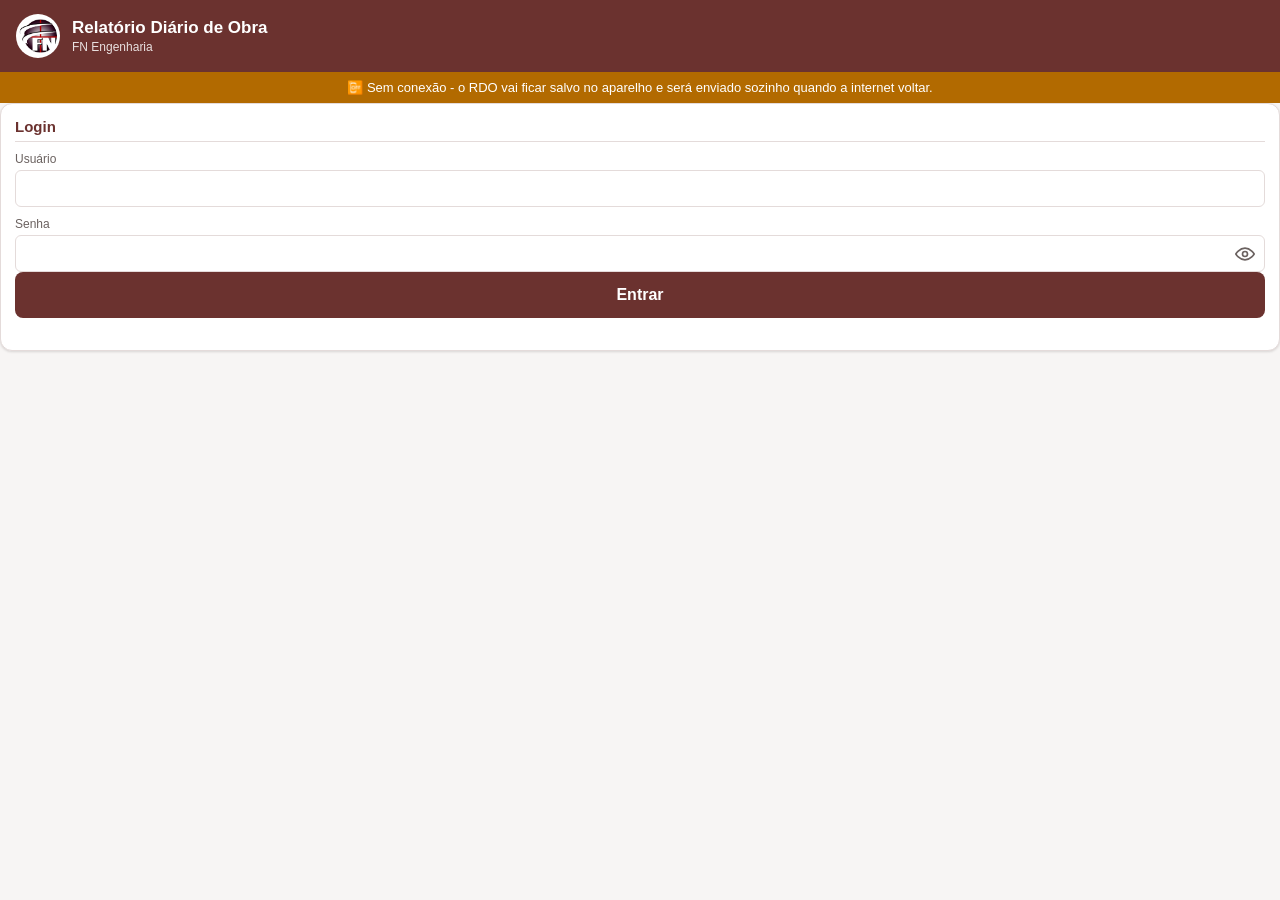
==== commit 9439f494: "BETA 0.12.1: olho pra mostrar senha, prévia fecha só ao editar/fechar, revisão interna libera tudo e" ====
--- a/index.html
+++ b/index.html
@@ -41,6 +41,10 @@
     <button type="button" class="quadrado-perfil quadrado-sem-aprovacao" id="quad-sem-aprovacao">
       <span class="quadrado-numero" id="qtd-sem-aprovacao">0</span>
       <span class="quadrado-rotulo">RDOs sem aprovação do Cliente</span>
+    </button>
+    <button type="button" class="quadrado-perfil quadrado-aguardando" id="quad-aguardando">
+      <span class="quadrado-numero" id="qtd-aguardando">0</span>
+      <span class="quadrado-rotulo">Aguardando aprovação de um responsável</span>
     </button>
     <button type="button" class="quadrado-perfil quadrado-rascunhos" id="quad-rascunhos">
       <span class="quadrado-numero" id="qtd-rascunhos">0</span>
@@ -128,16 +132,43 @@
     <label for="campo-login-usuario">Usuário</label>
     <input type="text" id="campo-login-usuario" autocomplete="username" autocapitalize="off" autocorrect="off">
     <label for="campo-senha-usuario">Senha</label>
-    <input type="password" id="campo-senha-usuario" autocomplete="current-password">
+    <div class="campo-senha-com-olho">
+      <input type="password" id="campo-senha-usuario" autocomplete="current-password">
+      <button type="button" class="botao-mostrar-senha" data-alvo="campo-senha-usuario" aria-label="Mostrar senha" aria-pressed="false"></button>
+    </div>
     <button type="button" id="btn-entrar" class="botao-principal">Entrar</button>
   </div>
   <div id="bloco-trocar-senha" style="display:none;">
     <p>Por segurança, defina uma senha nova antes de continuar (só precisa fazer isso uma vez).</p>
     <label for="campo-nova-senha">Nova senha (mínimo 8 caracteres)</label>
-    <input type="password" id="campo-nova-senha" autocomplete="new-password">
+    <div class="campo-senha-com-olho">
+      <input type="password" id="campo-nova-senha" autocomplete="new-password">
+      <button type="button" class="botao-mostrar-senha" data-alvo="campo-nova-senha" aria-label="Mostrar senha" aria-pressed="false"></button>
+    </div>
     <label for="campo-nova-senha-confirmar">Confirme a nova senha</label>
-    <input type="password" id="campo-nova-senha-confirmar" autocomplete="new-password">
+    <div class="campo-senha-com-olho">
+      <input type="password" id="campo-nova-senha-confirmar" autocomplete="new-password">
+      <button type="button" class="botao-mostrar-senha" data-alvo="campo-nova-senha-confirmar" aria-label="Mostrar senha" aria-pressed="false"></button>
+    </div>
+    <button type="button" id="btn-balao-email-copia-senha" class="balao-opcao">
+      Quero receber cópia de cada RDO que eu fizer no meu e-mail
+    </button>
+    <div id="bloco-campo-email-copia-senha" style="display:none;">
+      <label for="campo-email-copia-senha">Seu e-mail</label>
+      <input type="email" id="campo-email-copia-senha" placeholder="seuemail@exemplo.com" inputmode="email" autocomplete="email">
+    </div>
     <button type="button" id="btn-trocar-senha" class="botao-principal">Definir nova senha e entrar</button>
+  </div>
+  <div id="bloco-escolher-email-copia" style="display:none;">
+    <p>Antes de continuar: você quer receber uma cópia de cada RDO que fizer no seu e-mail pessoal?</p>
+    <button type="button" id="btn-balao-email-copia-standalone" class="balao-opcao">
+      Quero receber cópia de cada RDO que eu fizer no meu e-mail
+    </button>
+    <div id="bloco-campo-email-copia-standalone" style="display:none;">
+      <label for="campo-email-copia-standalone">Seu e-mail</label>
+      <input type="email" id="campo-email-copia-standalone" placeholder="seuemail@exemplo.com" inputmode="email" autocomplete="email">
+    </div>
+    <button type="button" id="btn-salvar-email-copia" class="botao-principal">Salvar e continuar</button>
   </div>
   <div id="status-login" class="status" aria-live="polite"></div>
 </section>
@@ -340,6 +371,7 @@
     <p id="aviso-previa-app-nativo" class="orcamento-info" style="display:none;">Prévia pronta - o app não consegue mostrar o PDF embutido na tela, toque abaixo pra abrir num leitor de PDF.</p>
     <button type="button" id="btn-abrir-previa-app-nativo" class="botao-secundario" style="display:none;">📄 Abrir prévia em PDF</button>
     <button type="button" id="btn-compartilhar" class="botao-secundario" style="display:none;">Compartilhar PDF</button>
+    <button type="button" id="btn-copiar-resumo" class="botao-secundario" style="display:none;">📋 Copiar Resumo do RDO</button>
     <button type="button" id="btn-confirmar-envio" class="botao-principal">Confirmar e Enviar por E-mail</button>
     <button type="button" id="btn-cancelar-preview" class="botao-secundario">Cancelar / Editar</button>
     <div class="barra-progresso-wrap" id="barra-progresso-wrap" style="display:none;">
--- a/style.css
+++ b/style.css
@@ -142,7 +142,29 @@
   color: var(--texto);
 }
 select:disabled { background: var(--desabilitado-bg); color: var(--desabilitado-texto); }
+input:disabled { background: var(--desabilitado-bg); color: var(--desabilitado-texto); cursor: not-allowed; }
 textarea { resize: vertical; overflow: hidden; }
+
+.campo-senha-com-olho { position: relative; }
+.campo-senha-com-olho input { padding-right: 40px; }
+.botao-mostrar-senha {
+  position: absolute;
+  top: 0;
+  right: 0;
+  bottom: 0;
+  width: 40px;
+  border: none;
+  background: none;
+  padding: 0;
+  margin: 0;
+  cursor: pointer;
+  color: var(--texto-suave);
+  display: flex;
+  align-items: center;
+  justify-content: center;
+}
+.botao-mostrar-senha svg { width: 20px; height: 20px; }
+.botao-mostrar-senha:hover { color: var(--vinho); }
 
 .linha-2col { display: flex; gap: 12px; }
 .linha-2col > div { flex: 1; }
@@ -488,6 +510,7 @@
 .quadrado-revisar .quadrado-numero { color: var(--dourado-escuro); }
 .quadrado-aprovados .quadrado-numero { color: var(--sucesso); }
 .quadrado-sem-aprovacao .quadrado-numero { color: var(--alerta); }
+.quadrado-aguardando .quadrado-numero { color: var(--dourado-escuro); }
 .quadrado-rascunhos .quadrado-numero { color: var(--vinho); }
 
 /* Campos com <label> de verdade acima de cada um (mesmo padrão do
@@ -803,6 +826,7 @@
 .linha-rdo-perfil.aprovado .icone-linha { color: var(--sucesso); }
 .linha-rdo-perfil.sem-assinatura .icone-linha { color: var(--alerta); }
 .linha-rdo-perfil.rascunho .icone-linha { color: var(--vinho); }
+.linha-rdo-perfil.aguardando .icone-linha { color: var(--dourado-escuro); }
 .linha-rdo-perfil .botoes-rdo-perfil {
   display: flex;
   gap: 6px;
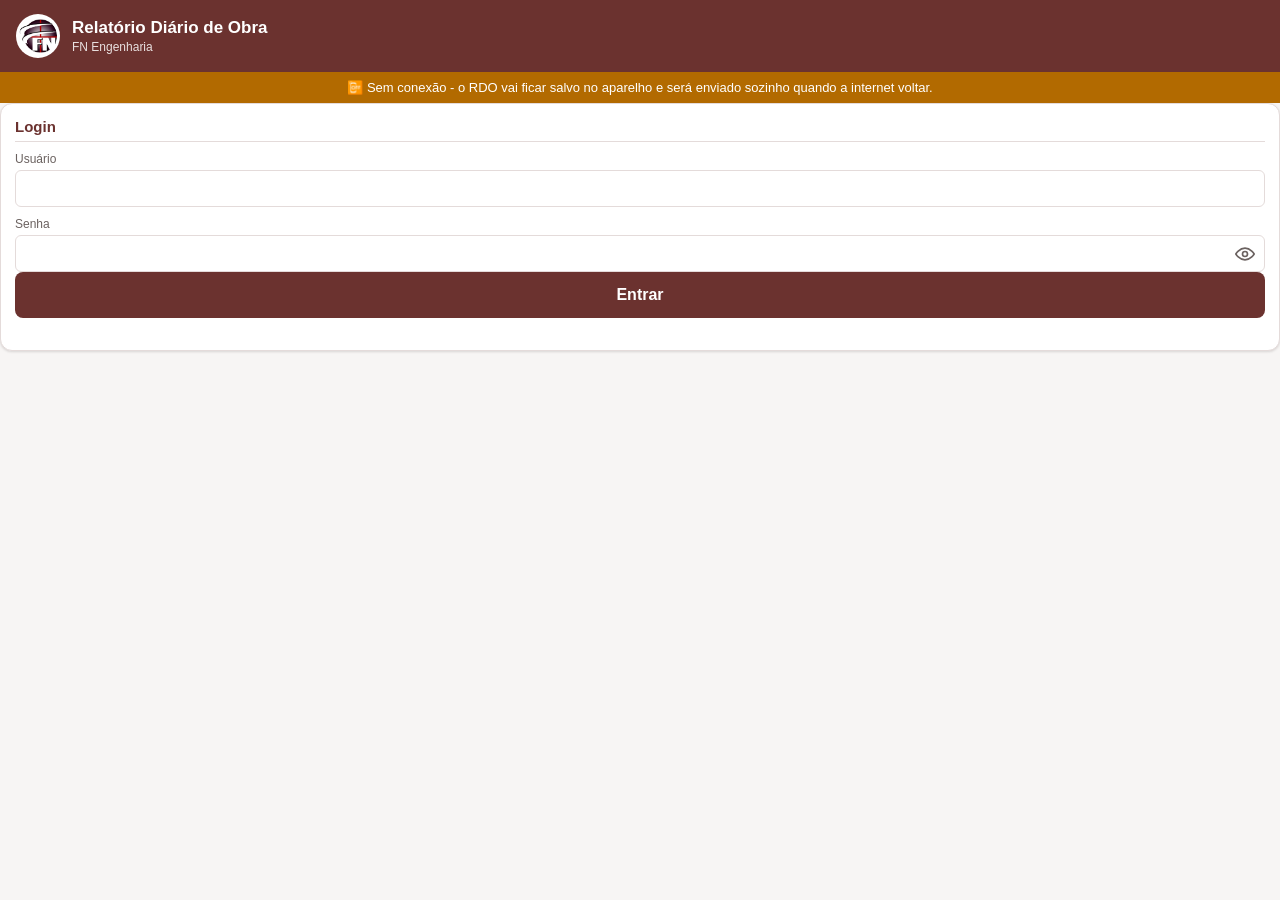
==== commit 41d3b193: "BETA 0.13.0: Perfil vira dashboard - saudação, sino de pendências, cards com ícone/descrição, lista " ====
--- a/index.html
+++ b/index.html
@@ -23,33 +23,93 @@
 
 <section class="cartao" id="cartao-perfil" style="display:none;">
   <div class="perfil-cabecalho">
-    <div class="perfil-avatar">
-      <svg viewBox="0 0 24 24" fill="none" stroke="currentColor" stroke-width="2" stroke-linecap="round" stroke-linejoin="round" aria-hidden="true"><circle cx="12" cy="8" r="4"/><path d="M4 21v-1a8 8 0 0 1 16 0v1"/></svg>
-    </div>
-    <p class="perfil-nome" id="perfil-nome-usuario"></p>
+    <div class="perfil-saudacao">
+      <h2 id="perfil-saudacao-texto">Olá</h2>
+      <p class="perfil-data" id="perfil-data-hoje"></p>
+    </div>
+    <div class="perfil-topo-acoes">
+      <button type="button" class="perfil-sino" id="perfil-sino" aria-label="Pendências">
+        <svg viewBox="0 0 24 24" fill="none" stroke="currentColor" stroke-width="2" stroke-linecap="round" stroke-linejoin="round" aria-hidden="true"><path d="M6 9.5a6 6 0 1 1 12 0c0 4.2 1.6 5.7 1.6 5.7H4.4S6 13.7 6 9.5z"/><path d="M10 19.8a2 2 0 0 0 4 0"/></svg>
+        <span class="badge-sino" id="perfil-sino-badge" style="display:none;"></span>
+      </button>
+      <div class="perfil-avatar" title="">
+        <svg viewBox="0 0 24 24" fill="none" stroke="currentColor" stroke-width="2" stroke-linecap="round" stroke-linejoin="round" aria-hidden="true"><circle cx="12" cy="8" r="4"/><path d="M4 21v-1a8 8 0 0 1 16 0v1"/></svg>
+      </div>
+    </div>
+  </div>
+
+  <div class="perfil-acoes-topo">
+    <button type="button" class="botao-novo-rdo" id="btn-novo-rdo-perfil">
+      <svg viewBox="0 0 24 24" fill="none" stroke="currentColor" stroke-width="2" stroke-linecap="round" stroke-linejoin="round" aria-hidden="true"><path d="M12 5v14M5 12h14"/></svg>
+      Novo RDO
+    </button>
+    <div class="perfil-sessao-desde">
+      <svg viewBox="0 0 24 24" fill="none" stroke="currentColor" stroke-width="2" stroke-linecap="round" stroke-linejoin="round" aria-hidden="true"><circle cx="12" cy="12" r="8.5"/><path d="M12 7.5V12l3 2"/></svg>
+      No app desde <strong id="perfil-hora-sessao">--:--</strong>
+    </div>
   </div>
 
   <div class="grade-perfil" id="grade-perfil" style="display:none;">
     <button type="button" class="quadrado-perfil quadrado-revisar" id="quad-revisar" style="display:none;">
+      <div class="quadrado-icone"><svg viewBox="0 0 24 24" fill="none" stroke="currentColor" stroke-width="1.9" stroke-linecap="round" stroke-linejoin="round" aria-hidden="true"><path d="M1 12s4-7 11-7 11 7 11 7-4 7-11 7-11-7-11-7z"/><circle cx="12" cy="12" r="3"/></svg></div>
       <span class="quadrado-numero" id="qtd-revisar">0</span>
       <span class="quadrado-rotulo">RDOs para revisar</span>
+      <span class="quadrado-descricao">Aguardando revisão interna</span>
+      <span class="quadrado-link">Visualizar<svg viewBox="0 0 24 24" fill="none" stroke="currentColor" stroke-width="2" stroke-linecap="round" stroke-linejoin="round" aria-hidden="true"><path d="M4 12h15M13 6l6 6-6 6"/></svg></span>
     </button>
     <button type="button" class="quadrado-perfil quadrado-aprovados" id="quad-aprovados">
+      <div class="quadrado-icone"><svg viewBox="0 0 24 24" fill="none" stroke="currentColor" stroke-width="1.9" stroke-linecap="round" stroke-linejoin="round" aria-hidden="true"><circle cx="12" cy="12" r="8.5"/><path d="M8 12.3l2.6 2.6L16 9.3"/></svg></div>
       <span class="quadrado-numero" id="qtd-aprovados">0</span>
       <span class="quadrado-rotulo">RDOs aprovados</span>
+      <span class="quadrado-descricao">Emitidos e confirmados</span>
+      <span class="quadrado-link">Visualizar<svg viewBox="0 0 24 24" fill="none" stroke="currentColor" stroke-width="2" stroke-linecap="round" stroke-linejoin="round" aria-hidden="true"><path d="M4 12h15M13 6l6 6-6 6"/></svg></span>
     </button>
     <button type="button" class="quadrado-perfil quadrado-sem-aprovacao" id="quad-sem-aprovacao">
+      <div class="quadrado-icone"><svg viewBox="0 0 24 24" fill="none" stroke="currentColor" stroke-width="1.9" stroke-linecap="round" stroke-linejoin="round" aria-hidden="true"><rect x="3" y="5.5" width="18" height="13" rx="2"/><path d="M4 7l8 6 8-6"/></svg></div>
       <span class="quadrado-numero" id="qtd-sem-aprovacao">0</span>
       <span class="quadrado-rotulo">RDOs sem aprovação do Cliente</span>
+      <span class="quadrado-descricao">Enviados, sem confirmação ainda</span>
+      <span class="quadrado-link">Visualizar<svg viewBox="0 0 24 24" fill="none" stroke="currentColor" stroke-width="2" stroke-linecap="round" stroke-linejoin="round" aria-hidden="true"><path d="M4 12h15M13 6l6 6-6 6"/></svg></span>
     </button>
     <button type="button" class="quadrado-perfil quadrado-aguardando" id="quad-aguardando">
+      <div class="quadrado-icone"><svg viewBox="0 0 24 24" fill="none" stroke="currentColor" stroke-width="1.9" stroke-linecap="round" stroke-linejoin="round" aria-hidden="true"><circle cx="12" cy="12" r="8.5"/><path d="M12 7.5V12l3 2"/></svg></div>
       <span class="quadrado-numero" id="qtd-aguardando">0</span>
       <span class="quadrado-rotulo">Aguardando aprovação de um responsável</span>
+      <span class="quadrado-descricao">Sem revisão interna concluída</span>
+      <span class="quadrado-link">Visualizar<svg viewBox="0 0 24 24" fill="none" stroke="currentColor" stroke-width="2" stroke-linecap="round" stroke-linejoin="round" aria-hidden="true"><path d="M4 12h15M13 6l6 6-6 6"/></svg></span>
     </button>
     <button type="button" class="quadrado-perfil quadrado-rascunhos" id="quad-rascunhos">
+      <div class="quadrado-icone"><svg viewBox="0 0 24 24" fill="none" stroke="currentColor" stroke-width="1.9" stroke-linecap="round" stroke-linejoin="round" aria-hidden="true"><path d="M4 20h4L18.5 9.5a2.1 2.1 0 0 0-3-3L5 17v3z"/><path d="M14 6.5l3 3"/></svg></div>
       <span class="quadrado-numero" id="qtd-rascunhos">0</span>
       <span class="quadrado-rotulo">Meus rascunhos</span>
-    </button>
+      <span class="quadrado-descricao">Salvos, ainda não enviados</span>
+      <span class="quadrado-link">Visualizar<svg viewBox="0 0 24 24" fill="none" stroke="currentColor" stroke-width="2" stroke-linecap="round" stroke-linejoin="round" aria-hidden="true"><path d="M4 12h15M13 6l6 6-6 6"/></svg></span>
+    </button>
+  </div>
+
+  <div class="dashboard-duas-colunas">
+    <div class="subsecao-dashboard" id="secao-ultimos-rdos" style="display:none;">
+      <div class="subsecao-dashboard-cabecalho">
+        <h3>Últimos RDOs</h3>
+        <button type="button" class="link-ver-todos" id="btn-ver-todos-rdos">Ver todos<svg viewBox="0 0 24 24" fill="none" stroke="currentColor" stroke-width="2" stroke-linecap="round" stroke-linejoin="round" aria-hidden="true"><path d="M4 12h15M13 6l6 6-6 6"/></svg></button>
+      </div>
+      <div id="lista-ultimos-rdos"></div>
+      <p class="orcamento-info" id="ultimos-rdos-sem-itens" style="display:none;">Nenhum RDO enviado ainda.</p>
+    </div>
+
+    <div class="subsecao-dashboard" id="secao-grafico-rdos" style="display:none;">
+      <div class="subsecao-dashboard-cabecalho">
+        <h3>RDOs dos últimos 30 dias</h3>
+      </div>
+      <div class="grafico-rdos-wrap">
+        <svg id="grafico-rdos-svg" viewBox="0 0 320 150" preserveAspectRatio="xMidYMid meet"></svg>
+      </div>
+      <div class="grafico-stats">
+        <div><span>Total</span><strong id="grafico-total">0</strong></div>
+        <div><span>Média/dia</span><strong id="grafico-media">0</strong></div>
+        <div><span>Maior dia</span><strong id="grafico-maior">0</strong></div>
+      </div>
+    </div>
   </div>
 
   <div id="perfil-carregando" class="status">Carregando seus RDOs...</div>
--- a/style.css
+++ b/style.css
@@ -26,6 +26,11 @@
   --erro-claro: #fbeae8;
   --alerta: #B26A00;
   --alerta-claro: #FCEFD9;
+  /* Azul (05/08/2026, dashboard do Perfil) - só usado nos rascunhos, pra
+     dar uma 5ª cor distinta do resto da paleta vinho/dourado/verde/laranja. */
+  --info: #1D5FBF;
+  --info-claro: #E4EFFC;
+  --neutro-claro: #EFEAE8;
 
   --desabilitado-bg: #ECE7E6;
   --desabilitado-texto: #A69D9B;
@@ -458,18 +463,49 @@
   vertical-align: middle;
 }
 
-/* Cabeçalho/resumo/rodapé do Meu Perfil (12/07) - "Perfil" virou também o
-   lugar de infos de conta/app (versão, atualizar, sair), migradas do
-   cabeçalho principal (que ficou só com logo+título, mais harmônico). */
+/* Cabeçalho/resumo/rodapé do Meu Perfil (12/07, reforma 05/08/2026 - virou
+   um dashboard: saudação, sino de pendências, cards com ícone/descrição/
+   link, lista dos últimos RDOs e gráfico de 30 dias). "Perfil" continua
+   também o lugar de infos de conta/app (versão, atualizar, sair). */
 .perfil-cabecalho {
   display: flex;
-  align-items: center;
-  gap: 12px;
-  margin-bottom: 12px;
+  align-items: flex-start;
+  justify-content: space-between;
+  gap: 14px;
+  flex-wrap: wrap;
+  margin-bottom: 4px;
+}
+.perfil-saudacao h2 {
+  margin: 0;
+  font-size: 20px;
+  font-weight: 800;
+  color: var(--texto);
+  letter-spacing: -.01em;
+}
+.perfil-data {
+  margin: 4px 0 0;
+  font-size: 12.5px;
+  color: var(--texto-suave);
+}
+.perfil-topo-acoes { display: flex; align-items: center; gap: 10px; flex-shrink: 0; }
+.perfil-sino {
+  position: relative;
+  width: 38px; height: 38px;
+  border-radius: 50%;
+  display: flex; align-items: center; justify-content: center;
+  background: #fff; border: 1px solid var(--borda); color: var(--texto-suave);
+  flex-shrink: 0; padding: 0; cursor: pointer;
+}
+.perfil-sino svg { width: 19px; height: 19px; }
+.badge-sino {
+  position: absolute; top: -3px; right: -3px; min-width: 16px; height: 16px; padding: 0 4px;
+  background: var(--erro); color: #fff; font-size: 10px; font-weight: bold;
+  border-radius: 999px; display: flex; align-items: center; justify-content: center;
+  border: 2px solid var(--fundo);
 }
 .perfil-avatar {
-  width: 44px;
-  height: 44px;
+  width: 40px;
+  height: 40px;
   border-radius: 50%;
   background: var(--vinho-claro);
   color: var(--vinho);
@@ -478,40 +514,171 @@
   justify-content: center;
   flex-shrink: 0;
 }
-.perfil-avatar svg { width: 24px; height: 24px; }
+.perfil-avatar svg { width: 22px; height: 22px; }
 .perfil-nome { font-size: 16px; font-weight: bold; color: var(--texto); margin: 0; }
 
-/* Perfil reorganizado em 4 quadrados (17/07/2026) - substituiu o antigo
-   .perfil-resumo (4 números lado a lado, não clicáveis). */
+.perfil-acoes-topo {
+  display: flex;
+  align-items: center;
+  justify-content: space-between;
+  gap: 12px;
+  flex-wrap: wrap;
+  margin: 16px 0 18px;
+}
+.botao-novo-rdo {
+  display: flex; align-items: center; justify-content: center; gap: 8px;
+  padding: 13px 18px;
+  background: var(--vinho);
+  color: #fff;
+  border: none;
+  border-radius: var(--raio-md);
+  font-size: 15px;
+  font-weight: bold;
+  cursor: pointer;
+}
+.botao-novo-rdo:active { background: var(--vinho-escuro); }
+.botao-novo-rdo svg { width: 17px; height: 17px; stroke: #fff; }
+.perfil-sessao-desde {
+  font-size: 12.5px;
+  color: var(--texto-suave);
+  display: flex; align-items: center; gap: 6px;
+}
+.perfil-sessao-desde svg { width: 15px; height: 15px; flex-shrink: 0; color: var(--texto-suave); }
+.perfil-sessao-desde strong { color: var(--texto); font-weight: 600; }
+
+/* Perfil reorganizado em 4/5 quadrados (17/07/2026, ícone+descrição+link
+   acrescentados em 05/08/2026) - substituiu o antigo .perfil-resumo (só
+   números lado a lado, não clicáveis). */
 .grade-perfil {
   display: grid;
   grid-template-columns: 1fr 1fr;
-  gap: 10px;
-  margin-bottom: 16px;
+  gap: 12px;
+  margin-bottom: 8px;
 }
 .quadrado-perfil {
   display: flex;
   flex-direction: column;
-  align-items: center;
-  justify-content: center;
-  gap: 4px;
-  padding: 22px 8px;
+  align-items: flex-start;
+  gap: 8px;
+  padding: 16px 16px 14px;
   border: 1px solid var(--borda);
   border-radius: var(--raio-lg);
   box-shadow: var(--sombra-cartao);
   background: var(--branco);
   cursor: pointer;
   font: inherit;
-  text-align: center;
+  text-align: left;
 }
 .quadrado-perfil:active { box-shadow: none; }
-.quadrado-numero { font-size: 28px; font-weight: bold; color: var(--texto); }
-.quadrado-rotulo { font-size: 12px; color: var(--texto-suave); }
-.quadrado-revisar .quadrado-numero { color: var(--dourado-escuro); }
-.quadrado-aprovados .quadrado-numero { color: var(--sucesso); }
-.quadrado-sem-aprovacao .quadrado-numero { color: var(--alerta); }
-.quadrado-aguardando .quadrado-numero { color: var(--dourado-escuro); }
-.quadrado-rascunhos .quadrado-numero { color: var(--vinho); }
+@media (hover: hover) {
+  .quadrado-perfil:hover { box-shadow: var(--sombra-flutuante); }
+}
+.quadrado-icone {
+  width: 36px; height: 36px;
+  border-radius: var(--raio-md);
+  display: flex; align-items: center; justify-content: center;
+}
+.quadrado-icone svg { width: 19px; height: 19px; }
+.quadrado-numero { font-size: 26px; font-weight: bold; color: var(--texto); line-height: 1; }
+.quadrado-rotulo { font-size: 13px; font-weight: 600; color: var(--texto); margin: 0; }
+.quadrado-descricao { font-size: 11.5px; color: var(--texto-suave); margin: -4px 0 0; }
+.quadrado-link {
+  margin-top: 4px;
+  display: inline-flex; align-items: center; gap: 4px;
+  font-size: 12px; font-weight: 600;
+  padding-top: 8px; border-top: 1px solid var(--fundo);
+  width: 100%;
+}
+.quadrado-link svg { width: 13px; height: 13px; }
+
+.quadrado-revisar .quadrado-icone { background: var(--dourado-claro); color: var(--dourado-escuro); }
+.quadrado-revisar .quadrado-numero,
+.quadrado-revisar .quadrado-link { color: var(--dourado-escuro); }
+
+.quadrado-aprovados .quadrado-icone { background: var(--sucesso-claro); color: var(--sucesso); }
+.quadrado-aprovados .quadrado-numero,
+.quadrado-aprovados .quadrado-link { color: var(--sucesso); }
+
+.quadrado-sem-aprovacao .quadrado-icone { background: var(--alerta-claro); color: var(--alerta); }
+.quadrado-sem-aprovacao .quadrado-numero,
+.quadrado-sem-aprovacao .quadrado-link { color: var(--alerta); }
+
+.quadrado-aguardando .quadrado-icone { background: var(--neutro-claro); color: var(--texto-suave); }
+.quadrado-aguardando .quadrado-numero { color: var(--texto); }
+.quadrado-aguardando .quadrado-link { color: var(--texto-suave); }
+
+.quadrado-rascunhos .quadrado-icone { background: var(--info-claro); color: var(--info); }
+.quadrado-rascunhos .quadrado-numero,
+.quadrado-rascunhos .quadrado-link { color: var(--info); }
+
+/* Últimos RDOs + gráfico de 30 dias (05/08/2026) - sub-seções DENTRO do
+   mesmo .cartao do Perfil (não cards aninhados de novo - só um separador,
+   mesmo espírito de .subsecao no formulário de RDO). */
+.subsecao-dashboard {
+  margin-top: 22px;
+  padding-top: 18px;
+  border-top: 1px solid var(--borda);
+}
+.subsecao-dashboard-cabecalho {
+  display: flex; align-items: center; justify-content: space-between; gap: 10px;
+  margin-bottom: 12px;
+}
+.subsecao-dashboard-cabecalho h3 { margin: 0; font-size: 15px; font-weight: 700; color: var(--texto); }
+.link-ver-todos {
+  font-size: 12.5px; font-weight: 600; color: var(--vinho);
+  display: inline-flex; align-items: center; gap: 4px;
+  background: none; border: none; padding: 0; cursor: pointer; font-family: inherit;
+}
+.link-ver-todos svg { width: 13px; height: 13px; }
+
+.linha-rdo-dashboard {
+  display: flex;
+  align-items: center;
+  gap: 11px;
+  border: 1px solid var(--borda);
+  border-radius: var(--raio-md);
+  box-shadow: var(--sombra-cartao);
+  padding: 11px 12px;
+  margin-bottom: 8px;
+  background: #fff;
+}
+.linha-rdo-dashboard .ponto-status { width: 9px; height: 9px; border-radius: 50%; flex-shrink: 0; }
+.linha-rdo-dashboard .info-rdo-dashboard { flex: 1; min-width: 0; }
+.linha-rdo-dashboard .info-rdo-dashboard strong { display: block; font-size: 13.5px; font-weight: 700; color: var(--texto); }
+.linha-rdo-dashboard .info-rdo-dashboard span { display: block; font-size: 11.5px; color: var(--texto-suave); margin-top: 1px; }
+.linha-rdo-dashboard .meta-rdo-dashboard { text-align: right; flex-shrink: 0; }
+.pill-status {
+  display: inline-block; padding: 3px 9px; border-radius: 999px;
+  font-size: 10.5px; font-weight: 700; white-space: nowrap;
+}
+.pill-status.pill-aprovado { background: var(--sucesso-claro); color: var(--sucesso); }
+.pill-status.pill-aguardando-cliente { background: var(--alerta-claro); color: var(--alerta); }
+.data-rdo-dashboard { display: block; font-size: 11px; color: var(--texto-suave); margin-top: 4px; }
+
+.grafico-rdos-wrap { margin: 4px 0 10px; position: relative; }
+#grafico-rdos-svg { width: 100%; height: auto; display: block; overflow: visible; }
+.grafico-barra { fill: var(--vinho); opacity: .38; transition: opacity .12s ease; }
+.grafico-barra.pico, .grafico-barra.ativa { opacity: 1; }
+.grafico-grade line { stroke: var(--borda); stroke-width: 1; }
+.grafico-eixo text { fill: var(--texto-suave); font-size: 10px; font-family: inherit; }
+.grafico-base { stroke: var(--borda); stroke-width: 1.2; }
+.grafico-rotulo-pico { fill: var(--texto); font-size: 11px; font-weight: 700; }
+.grafico-tooltip {
+  position: absolute; pointer-events: none;
+  background: var(--texto); color: #fff;
+  font-size: 11.5px; font-weight: 600; padding: 5px 9px; border-radius: 8px;
+  transform: translate(-50%,-115%); white-space: nowrap; opacity: 0; transition: opacity .1s ease;
+  box-shadow: var(--sombra-flutuante); z-index: 5;
+}
+.grafico-tooltip.mostrar { opacity: 1; }
+
+.grafico-stats {
+  display: grid; grid-template-columns: repeat(3,1fr);
+  margin-top: 14px; padding-top: 12px; border-top: 1px solid var(--fundo);
+}
+.grafico-stats > div { text-align: center; padding: 0 4px; }
+.grafico-stats span { display: block; font-size: 10.5px; color: var(--texto-suave); }
+.grafico-stats strong { display: block; font-size: 17px; font-weight: 800; color: var(--texto); margin-top: 2px; }
 
 /* Campos com <label> de verdade acima de cada um (mesmo padrão do
    formulário de RDO) - a spacing vem do próprio `label { margin: 10px 0
@@ -906,3 +1073,36 @@
 img.iframe-visualizador-pdf {
   height: auto;
 }
+
+/* ---------------------------------------------------------------------------
+   Dashboard do Perfil em telas largas (05/08/2026) - o app é mobile-first
+   (`<main>` já trava em 720px pro formulário de RDO), mas #cartao-perfil
+   fica FORA do `<main>` e nunca tinha um teto de largura - ficava
+   esticado a tela inteira em quem acessa pelo site/navegador. A partir de
+   720px, mesma largura do `<main>`, mais os cards em grade e a lista de
+   últimos RDOs lado a lado com o gráfico (em vez de empilhados).
+   --------------------------------------------------------------------------- */
+@media (min-width: 720px) {
+  #cartao-perfil {
+    max-width: 900px;
+    margin: 0 auto;
+    padding: 24px 28px;
+  }
+  .grade-perfil {
+    grid-template-columns: repeat(5, 1fr);
+  }
+  .botao-novo-rdo {
+    width: auto;
+    padding: 12px 22px;
+  }
+  .dashboard-duas-colunas {
+    display: grid;
+    grid-template-columns: 1.5fr 1fr;
+    gap: 26px;
+    align-items: start;
+  }
+}
+
+@media (min-width: 1000px) {
+  #cartao-perfil { max-width: 1080px; }
+}
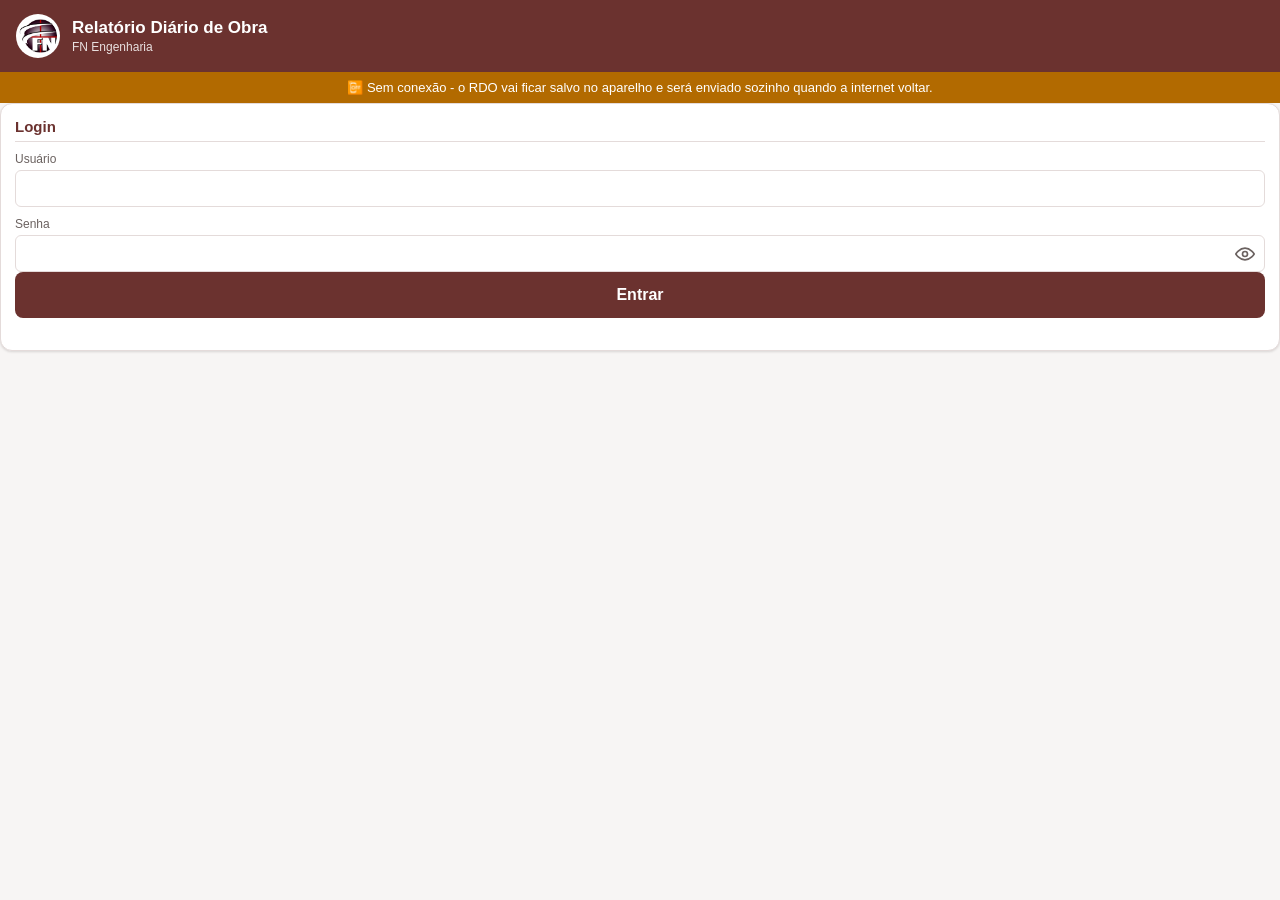
==== commit 599acbd2: "BETA 0.13.1: barra de progresso mostra porcentagem (0-100%) em vez de faixa animada sem número Co-Au" ====
--- a/index.html
+++ b/index.html
@@ -435,7 +435,10 @@
     <button type="button" id="btn-confirmar-envio" class="botao-principal">Confirmar e Enviar por E-mail</button>
     <button type="button" id="btn-cancelar-preview" class="botao-secundario">Cancelar / Editar</button>
     <div class="barra-progresso-wrap" id="barra-progresso-wrap" style="display:none;">
-      <div class="barra-progresso" id="barra-progresso"></div>
+      <div class="barra-progresso-trilha">
+        <div class="barra-progresso" id="barra-progresso"></div>
+      </div>
+      <span class="barra-progresso-texto" id="barra-progresso-texto">0%</span>
     </div>
     <div id="status-confirmacao" class="status" aria-live="polite"></div>
   </section>
--- a/style.css
+++ b/style.css
@@ -362,34 +362,43 @@
 
 /* Barra de progresso (17/07/2026, pedido do Paulo - RDO de várias
    páginas demora mais pra gerar/converter, precisa deixar claro que tem
-   algo rodando). Modo "determinado" (largura calculada por JS, enquanto
-   dá pra saber quantas páginas faltam) e "indeterminada" (faixa animada
-   correndo, pro trecho que depende só da resposta do backend, sem jeito
-   de saber quanto falta). */
+   algo rodando; revisada em 05/08/2026 pra sempre mostrar uma
+   porcentagem numérica em vez de uma faixa animada sem número - ver
+   marcarBarraProgressoIndeterminada_ em app.js pra lógica da simulação). */
 .barra-progresso-wrap {
-  width: 100%;
+  display: flex;
+  align-items: center;
+  gap: 10px;
+  margin-top: 10px;
+}
+.barra-progresso-trilha {
+  flex: 1;
   height: 8px;
   background: var(--fundo);
   border: 1px solid var(--borda);
   border-radius: 999px;
   overflow: hidden;
-  margin-top: 10px;
 }
 .barra-progresso {
   height: 100%;
   width: 0%;
   background: var(--vinho);
   border-radius: 999px;
-  transition: width .25s ease;
-}
-.barra-progresso.indeterminada {
-  width: 35% !important;
-  background: linear-gradient(90deg, var(--vinho-claro), var(--vinho), var(--vinho-claro));
-  animation: barra-progresso-indeterminada 1.1s ease-in-out infinite;
-}
-@keyframes barra-progresso-indeterminada {
-  0% { margin-left: -35%; }
-  100% { margin-left: 100%; }
+  transition: width .18s linear;
+}
+/* Porcentagem simulada (05/08/2026, pedido do Paulo - antes era só uma
+   faixa animada sem número, "não dava ideia de quanto falta"). Enquanto
+   dá pra saber o progresso de verdade (gerando páginas localmente) a
+   largura reflete a fração real; na etapa de conversão/envio no backend
+   (duração desconhecida) sobe sozinha até um teto de 96% e só chega em
+   100% quando o backend responder de verdade - ver marcarBarraProgressoIndeterminada_. */
+.barra-progresso-texto {
+  font-size: 12px;
+  font-weight: bold;
+  color: var(--texto-suave);
+  min-width: 34px;
+  text-align: right;
+  font-variant-numeric: tabular-nums;
 }
 
 .banner-offline {
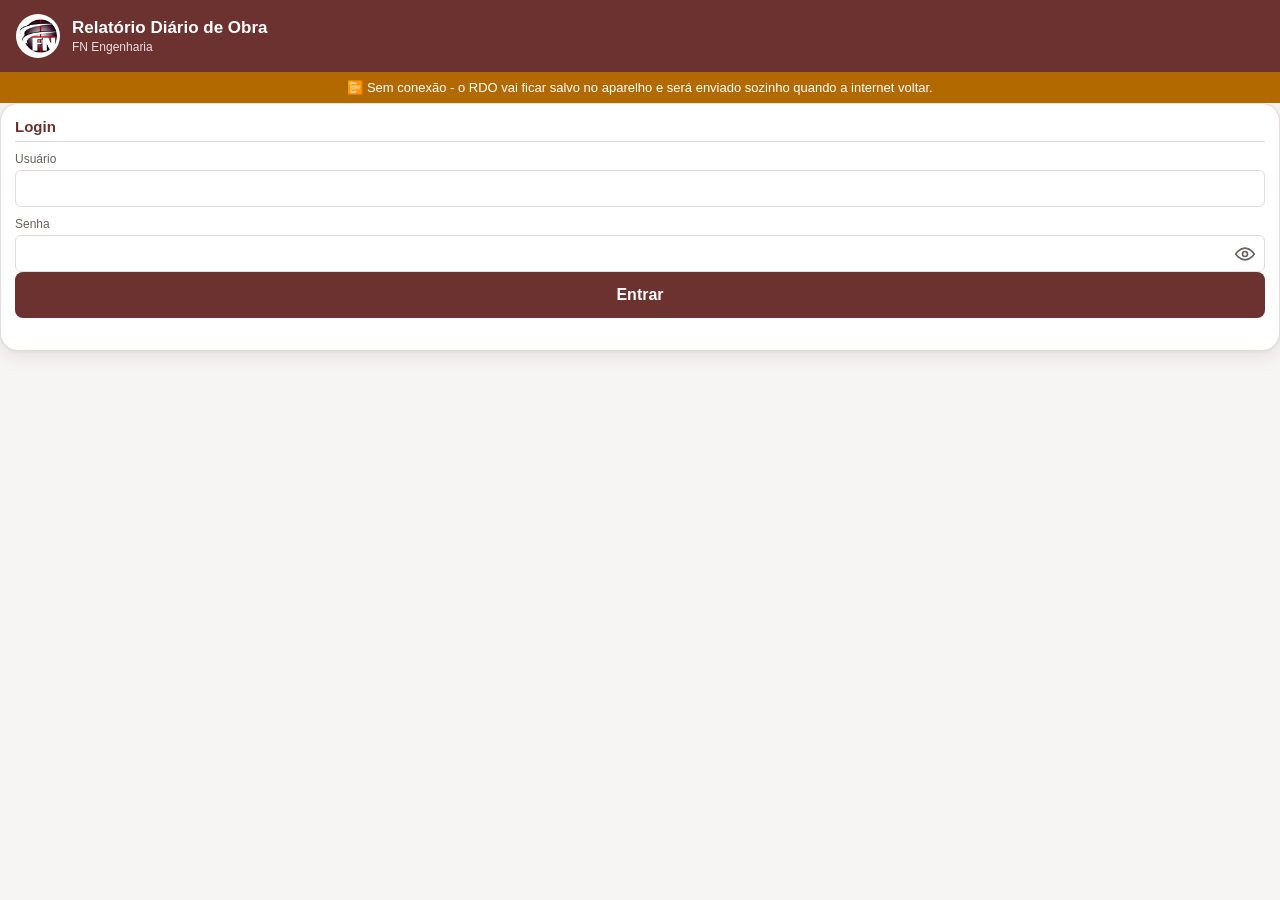
==== commit 3675e62f: "Polimento visual: cartao-resumo, stepper e retoque de cartoes (BETA 0.15.4)" ====
--- a/index.html
+++ b/index.html
@@ -142,11 +142,9 @@
         <label for="filtro-perfil-os">OS</label>
         <input type="text" id="filtro-perfil-os" placeholder="Número da OS">
         <label for="filtro-perfil-contratante">Contratante</label>
-        <input type="text" id="filtro-perfil-contratante" list="lista-contratantes-perfil" placeholder="Digite ou escolha">
-        <datalist id="lista-contratantes-perfil"></datalist>
+        <input type="text" id="filtro-perfil-contratante" placeholder="Digite ou escolha">
         <label for="filtro-perfil-obra">Obra</label>
-        <input type="text" id="filtro-perfil-obra" list="lista-obras-perfil" placeholder="Digite ou escolha">
-        <datalist id="lista-obras-perfil"></datalist>
+        <input type="text" id="filtro-perfil-obra" placeholder="Digite ou escolha">
         <div class="linha-2col">
           <div>
             <label for="filtro-perfil-data-ini">Execução de</label>
@@ -235,7 +233,59 @@
 
 <main id="form-rdo" style="display:none;">
 
-  <details class="secao-formulario" open>
+  <section class="cartao cartao-resumo-rdo" id="cartao-resumo-rdo">
+    <div class="resumo-rdo-grade">
+      <div class="resumo-rdo-item">
+        <span class="resumo-rdo-rotulo">Obra</span>
+        <span class="resumo-rdo-valor" id="resumo-obra">-</span>
+      </div>
+      <div class="resumo-rdo-item">
+        <span class="resumo-rdo-rotulo">Contratante</span>
+        <span class="resumo-rdo-valor" id="resumo-contratante">-</span>
+      </div>
+      <div class="resumo-rdo-item">
+        <span class="resumo-rdo-rotulo">Data</span>
+        <span class="resumo-rdo-valor" id="resumo-data">-</span>
+      </div>
+      <div class="resumo-rdo-item">
+        <span class="resumo-rdo-rotulo">Responsável</span>
+        <span class="resumo-rdo-valor" id="resumo-responsavel">-</span>
+      </div>
+      <div class="resumo-rdo-item">
+        <span class="resumo-rdo-rotulo">Nº do RDO</span>
+        <span class="resumo-rdo-valor" id="resumo-numero">-</span>
+      </div>
+    </div>
+    <div class="resumo-rdo-rodape">
+      <svg viewBox="0 0 24 24" fill="none" stroke="currentColor" stroke-width="2" stroke-linecap="round" stroke-linejoin="round" aria-hidden="true"><circle cx="12" cy="12" r="8.5"/><path d="M8 12.3l2.6 2.6L16 9.3"/></svg>
+      <span id="resumo-salvo-em">Preenchendo...</span>
+    </div>
+  </section>
+
+  <nav class="stepper-rdo" id="stepper-rdo" aria-label="Etapas do RDO">
+    <button type="button" class="passo-stepper" data-alvo="secao-1-identificacao">
+      <span class="passo-stepper-bolha"><span class="passo-stepper-numero">1</span><svg class="passo-stepper-check" viewBox="0 0 24 24" fill="none" stroke="currentColor" stroke-width="3" stroke-linecap="round" stroke-linejoin="round" aria-hidden="true"><path d="M5 13l4 4L19 7"/></svg></span>
+      <span class="passo-stepper-rotulo">Identificação</span>
+    </button>
+    <button type="button" class="passo-stepper" data-alvo="secao-2-condicoes">
+      <span class="passo-stepper-bolha"><span class="passo-stepper-numero">2</span><svg class="passo-stepper-check" viewBox="0 0 24 24" fill="none" stroke="currentColor" stroke-width="3" stroke-linecap="round" stroke-linejoin="round" aria-hidden="true"><path d="M5 13l4 4L19 7"/></svg></span>
+      <span class="passo-stepper-rotulo">Condições do Dia</span>
+    </button>
+    <button type="button" class="passo-stepper" data-alvo="secao-3-efetivo">
+      <span class="passo-stepper-bolha"><span class="passo-stepper-numero">3</span><svg class="passo-stepper-check" viewBox="0 0 24 24" fill="none" stroke="currentColor" stroke-width="3" stroke-linecap="round" stroke-linejoin="round" aria-hidden="true"><path d="M5 13l4 4L19 7"/></svg></span>
+      <span class="passo-stepper-rotulo">Efetivo e Equip.</span>
+    </button>
+    <button type="button" class="passo-stepper" data-alvo="secao-4-atividades">
+      <span class="passo-stepper-bolha"><span class="passo-stepper-numero">4</span><svg class="passo-stepper-check" viewBox="0 0 24 24" fill="none" stroke="currentColor" stroke-width="3" stroke-linecap="round" stroke-linejoin="round" aria-hidden="true"><path d="M5 13l4 4L19 7"/></svg></span>
+      <span class="passo-stepper-rotulo">Atividades</span>
+    </button>
+    <button type="button" class="passo-stepper" data-alvo="secao-assinaturas-envio">
+      <span class="passo-stepper-bolha"><span class="passo-stepper-numero">5</span><svg class="passo-stepper-check" viewBox="0 0 24 24" fill="none" stroke="currentColor" stroke-width="3" stroke-linecap="round" stroke-linejoin="round" aria-hidden="true"><path d="M5 13l4 4L19 7"/></svg></span>
+      <span class="passo-stepper-rotulo">Assinaturas</span>
+    </button>
+  </nav>
+
+  <details class="secao-formulario" id="secao-1-identificacao" open>
     <summary>
       <svg class="icone-secao" viewBox="0 0 24 24" fill="none" stroke="currentColor" stroke-width="2" stroke-linecap="round" stroke-linejoin="round" aria-hidden="true"><path d="M12 22s7-7.58 7-12A7 7 0 0 0 5 10c0 4.42 7 12 7 12z"/><circle cx="12" cy="10" r="2.5"/></svg>
       <span class="numero-secao">1</span>
@@ -248,16 +298,13 @@
       </div>
 
       <label for="campo-contratante">Contratante</label>
-      <input type="text" id="campo-contratante" list="dl-contratante" placeholder="Selecione da lista ou digite" required autocomplete="off">
-      <datalist id="dl-contratante"></datalist>
+      <input type="text" id="campo-contratante" placeholder="Selecione da lista ou digite" required autocomplete="off">
 
       <label for="campo-obra">Obra</label>
-      <input type="text" id="campo-obra" list="dl-obra" placeholder="Selecione da lista ou digite" required autocomplete="off">
-      <datalist id="dl-obra"></datalist>
+      <input type="text" id="campo-obra" placeholder="Selecione da lista ou digite" required autocomplete="off">
 
       <label for="campo-servico">Serviço</label>
-      <input type="text" id="campo-servico" list="dl-servico" placeholder="Selecione da lista ou digite (opcional)" autocomplete="off">
-      <datalist id="dl-servico"></datalist>
+      <input type="text" id="campo-servico" placeholder="Selecione da lista ou digite (opcional)" autocomplete="off">
 
       <label for="campo-objeto">Objeto do Contrato</label>
       <input type="text" id="campo-objeto" placeholder="Preenchido automático, pode editar">
@@ -286,7 +333,7 @@
     </div>
   </details>
 
-  <details class="secao-formulario">
+  <details class="secao-formulario" id="secao-2-condicoes">
     <summary>
       <svg class="icone-secao" viewBox="0 0 24 24" fill="none" stroke="currentColor" stroke-width="2" stroke-linecap="round" stroke-linejoin="round" aria-hidden="true"><circle cx="12" cy="12" r="4"/><path d="M12 2v2M12 20v2M4.9 4.9l1.4 1.4M17.7 17.7l1.4 1.4M2 12h2M20 12h2M4.9 19.1l1.4-1.4M17.7 6.3l1.4-1.4"/></svg>
       <span class="numero-secao">2</span>
@@ -324,7 +371,7 @@
     </div>
   </details>
 
-  <details class="secao-formulario">
+  <details class="secao-formulario" id="secao-3-efetivo">
     <summary>
       <svg class="icone-secao" viewBox="0 0 24 24" fill="none" stroke="currentColor" stroke-width="2" stroke-linecap="round" stroke-linejoin="round" aria-hidden="true"><circle cx="9" cy="8" r="3"/><path d="M2 21v-1a5 5 0 0 1 5-5h4a5 5 0 0 1 5 5v1"/><circle cx="17" cy="9" r="2.3"/><path d="M22 21v-.8a4 4 0 0 0-3-3.87"/></svg>
       <span class="numero-secao">3</span>
@@ -336,7 +383,6 @@
         <h3>Efetivo (MOD)</h3>
         <p class="orcamento-info">Espaço usado: <span id="orcamento-efetivo">0 / 12</span> linhas</p>
         <div id="lista-efetivo" class="lista-quant"></div>
-        <datalist id="dl-mod"></datalist>
         <button type="button" id="btn-add-efetivo" class="botao-secundario">+ Adicionar M.O.D.</button>
       </div>
 
@@ -344,13 +390,12 @@
         <h3>Equipamentos e Veículos</h3>
         <p class="orcamento-info">Espaço usado: <span id="orcamento-equipamentos">0 / 24</span> linhas</p>
         <div id="lista-equipamentos" class="lista-quant"></div>
-        <datalist id="dl-equipamentos"></datalist>
         <button type="button" id="btn-add-equipamentos" class="botao-secundario">+ Adicionar equipamento/veículo</button>
       </div>
     </div>
   </details>
 
-  <details class="secao-formulario">
+  <details class="secao-formulario" id="secao-4-atividades">
     <summary>
       <svg class="icone-secao" viewBox="0 0 24 24" fill="none" stroke="currentColor" stroke-width="2" stroke-linecap="round" stroke-linejoin="round" aria-hidden="true"><rect x="5" y="4" width="14" height="17" rx="2"/><path d="M9 4V3a1 1 0 0 1 1-1h4a1 1 0 0 1 1 1v1"/><path d="M9 13l2 2 4-4"/></svg>
       <span class="numero-secao">4</span>
--- a/style.css
+++ b/style.css
@@ -38,9 +38,17 @@
   --raio-sm: 6px;
   --raio-md: 8px;
   --raio-lg: 12px;
+  /* Cantos maiores (06/08, polimento visual) - só nos cartões de nível
+     superior (.cartao, .secao-formulario, resumo, stepper), não em
+     inputs/botões pequenos, pra não virar "tudo pílula". */
+  --raio-xl: 18px;
 
   --sombra-cartao: 0 1px 3px rgba(35,20,18,.09), 0 1px 2px rgba(35,20,18,.05);
   --sombra-flutuante: 0 8px 30px rgba(35,20,18,.28);
+  /* Sombra mais suave/espalhada (06/08) - substitui --sombra-cartao só nos
+     cartões de nível superior, mantendo a original nos blocos internos
+     menores (ex: linha-quant) pra não achatar a hierarquia visual. */
+  --sombra-suave: 0 4px 20px rgba(35,20,18,.10), 0 1px 3px rgba(35,20,18,.06);
 }
 
 * { box-sizing: border-box; }
@@ -88,8 +96,8 @@
 .cartao {
   background: #fff;
   border: 1px solid var(--borda);
-  border-radius: var(--raio-lg);
-  box-shadow: var(--sombra-cartao);
+  border-radius: var(--raio-xl);
+  box-shadow: var(--sombra-suave);
   padding: 14px;
   margin-bottom: 14px;
 }
@@ -103,6 +111,122 @@
   align-items: center;
   gap: 8px;
 }
+
+/* ---------------------------------------------------------------------------
+   Cartão-resumo do RDO + Stepper (06/08, polimento visual) - ficam entre o
+   topo e o acordeão de seções. Refletem dados que já existem no `state`
+   (contratante/obra/data/nº) e no acordeão real (nunca inventam uma tela
+   nova) - ver atualizarResumoRdo_/atualizarStepper_ em app.js.
+   --------------------------------------------------------------------------- */
+.cartao-resumo-rdo { padding: 16px; }
+.resumo-rdo-grade {
+  display: grid;
+  grid-template-columns: repeat(2, 1fr);
+  gap: 12px 16px;
+}
+.resumo-rdo-item { display: flex; flex-direction: column; gap: 2px; min-width: 0; }
+.resumo-rdo-rotulo {
+  font-size: 11px;
+  color: var(--texto-suave);
+  text-transform: uppercase;
+  letter-spacing: .03em;
+}
+.resumo-rdo-valor {
+  font-size: 14px;
+  font-weight: 700;
+  color: var(--texto);
+  overflow: hidden;
+  text-overflow: ellipsis;
+  white-space: nowrap;
+}
+.resumo-rdo-rodape {
+  display: flex;
+  align-items: center;
+  gap: 6px;
+  margin-top: 14px;
+  padding-top: 12px;
+  border-top: 1px dashed var(--borda);
+  font-size: 12px;
+  color: var(--texto-suave);
+}
+.resumo-rdo-rodape svg { width: 15px; height: 15px; flex-shrink: 0; color: var(--sucesso); }
+
+.stepper-rdo {
+  display: flex;
+  align-items: flex-start;
+  justify-content: space-between;
+  background: #fff;
+  border: 1px solid var(--borda);
+  border-radius: var(--raio-xl);
+  box-shadow: var(--sombra-suave);
+  padding: 16px 10px;
+  margin-bottom: 14px;
+  overflow-x: auto;
+}
+.passo-stepper {
+  flex: 1;
+  min-width: 58px;
+  display: flex;
+  flex-direction: column;
+  align-items: center;
+  gap: 6px;
+  background: none;
+  border: none;
+  padding: 0 2px;
+  cursor: pointer;
+  position: relative;
+}
+/* Linha conectando as bolhas - desenhada com pseudo-elemento em cada passo
+   (exceto o primeiro), atrás da bolha (z-index), pra não precisar medir
+   posição via JS. */
+.passo-stepper:not(:first-child)::before {
+  content: '';
+  position: absolute;
+  top: 15px;
+  right: 50%;
+  width: 100%;
+  height: 2px;
+  background: var(--borda);
+  z-index: 0;
+}
+.passo-stepper.concluido:not(:first-child)::before { background: var(--sucesso); }
+.passo-stepper-bolha {
+  width: 30px;
+  height: 30px;
+  border-radius: 50%;
+  background: var(--neutro-claro);
+  border: 2px solid var(--borda);
+  color: var(--texto-suave);
+  display: flex;
+  align-items: center;
+  justify-content: center;
+  font-size: 13px;
+  font-weight: 700;
+  flex-shrink: 0;
+  position: relative;
+  z-index: 1;
+}
+.passo-stepper-check { display: none; width: 16px; height: 16px; }
+.passo-stepper-rotulo {
+  font-size: 10.5px;
+  line-height: 1.2;
+  color: var(--texto-suave);
+  text-align: center;
+}
+.passo-stepper.atual .passo-stepper-bolha {
+  background: var(--vinho);
+  border-color: var(--vinho);
+  color: #fff;
+}
+.passo-stepper.atual .passo-stepper-rotulo { color: var(--vinho); font-weight: 700; }
+.passo-stepper.concluido .passo-stepper-bolha {
+  background: var(--sucesso);
+  border-color: var(--sucesso);
+  color: #fff;
+}
+.passo-stepper.concluido .passo-stepper-numero { display: none; }
+.passo-stepper.concluido .passo-stepper-check { display: block; }
+.passo-stepper.concluido .passo-stepper-rotulo { color: var(--sucesso); }
 .cartao h2 .icone-secao {
   width: 18px;
   height: 18px;
@@ -212,6 +336,10 @@
   gap: 10px;
   align-items: flex-end;
   margin-bottom: 8px;
+  background: var(--fundo);
+  border: 1px solid var(--borda);
+  border-radius: var(--raio-md);
+  padding: 8px 10px;
 }
 .linha-quant .campo-descricao { flex: 3; }
 .linha-quant .campo-quant { flex: 1; }
@@ -273,6 +401,43 @@
 .linha-atividade label { margin: 0 0 4px; }
 .linha-atividade textarea { min-height: 40px; }
 
+/* Ditado por voz (05/08/2026) - botão só aparece onde o navegador
+   suporta SpeechRecognition (ver configurarDitadoPorVoz_ em app.js, que
+   esconde com display:none quando não suporta - Safari/iOS não tem essa
+   API, mas lá o ditado nativo do teclado do sistema já resolve). */
+.campo-discriminacao-wrap { position: relative; }
+.campo-discriminacao-wrap textarea { padding-right: 42px; }
+.btn-ditado-voz {
+  position: absolute;
+  top: 7px;
+  right: 6px;
+  width: 30px;
+  height: 30px;
+  border-radius: 50%;
+  display: flex;
+  align-items: center;
+  justify-content: center;
+  padding: 0;
+  background: var(--fundo);
+  border: 1px solid var(--borda);
+  color: var(--texto-suave);
+}
+.btn-ditado-voz svg { width: 16px; height: 16px; }
+.btn-ditado-voz:disabled { opacity: .5; cursor: not-allowed; }
+.btn-ditado-voz.gravando {
+  background: var(--erro);
+  border-color: var(--erro);
+  color: #fff;
+  animation: pulso-ditado-voz 1.2s ease-in-out infinite;
+}
+@keyframes pulso-ditado-voz {
+  0%, 100% { box-shadow: 0 0 0 0 rgba(192,57,43,.45); }
+  50% { box-shadow: 0 0 0 7px rgba(192,57,43,0); }
+}
+@media (prefers-reduced-motion: reduce) {
+  .btn-ditado-voz.gravando { animation: none; }
+}
+
 .botao-secundario,
 .botao-principal {
   margin-bottom: 8px;
@@ -330,6 +495,13 @@
   cursor: pointer;
   padding: 0 4px;
 }
+.aviso-ditado-voz {
+  font-size: 11px;
+  color: var(--erro);
+  font-weight: bold;
+  margin: 2px 0 0;
+}
+.aviso-ditado-voz:empty { display: none; }
 .linha-atividade .linhas-estimadas {
   font-size: 11px;
   color: var(--texto-suave);
@@ -662,6 +834,7 @@
 }
 .pill-status.pill-aprovado { background: var(--sucesso-claro); color: var(--sucesso); }
 .pill-status.pill-aguardando-cliente { background: var(--alerta-claro); color: var(--alerta); }
+.pill-status.pill-superado { background: var(--alerta-claro); color: var(--alerta); border: 1px solid var(--alerta); }
 .data-rdo-dashboard { display: block; font-size: 11px; color: var(--texto-suave); margin-top: 4px; }
 
 .grafico-rdos-wrap { margin: 4px 0 10px; position: relative; }
@@ -802,8 +975,8 @@
 .secao-formulario {
   background: #fff;
   border: 1px solid var(--borda);
-  border-radius: var(--raio-lg);
-  box-shadow: var(--sombra-cartao);
+  border-radius: var(--raio-xl);
+  box-shadow: var(--sombra-suave);
   margin-bottom: 14px;
   overflow: hidden;
 }
@@ -1003,6 +1176,21 @@
 .linha-rdo-perfil.sem-assinatura .icone-linha { color: var(--alerta); }
 .linha-rdo-perfil.rascunho .icone-linha { color: var(--vinho); }
 .linha-rdo-perfil.aguardando .icone-linha { color: var(--dourado-escuro); }
+/* RDO superado por uma revisão mais nova (05/08/2026) - fundo levemente
+   tingido pra destacar na lista, sem apagar a legibilidade (só os
+   botões desabilitados é que ficam de fato cinza, ver .botao-mini:disabled). */
+.linha-rdo-perfil.superado { background: var(--alerta-claro); border-color: #F0DBAE; }
+.aviso-superado {
+  display: inline-block;
+  margin: -2px 0 8px;
+  padding: 3px 9px;
+  border-radius: 999px;
+  background: #fff;
+  border: 1px solid var(--alerta);
+  color: var(--alerta);
+  font-size: 11.5px;
+  font-weight: 700;
+}
 .linha-rdo-perfil .botoes-rdo-perfil {
   display: flex;
   gap: 6px;
@@ -1115,3 +1303,46 @@
 @media (min-width: 1000px) {
   #cartao-perfil { max-width: 1080px; }
 }
+
+/* ---------------------------------------------------------------------------
+   Autocomplete personalizado (05/08/2026, substitui <datalist> nativo -
+   ver configurarAutocompletePersonalizado_ em app.js). No iPhone, a
+   sugestão do <datalist> é desenhada pelo próprio iOS, não pelo nosso
+   CSS, e não convivia bem com o teclado virtual nem com a barra fixa
+   debaixo da tela - a lista "não subia", ficava encavalada em cima do
+   teclado. position:fixed com posição calculada em JS (ver
+   posicionarAutocomplete_) tira essa lista da renderização nativa por
+   completo - sempre no nosso controle, igual em iOS/Android/desktop.
+   --------------------------------------------------------------------------- */
+.autocomplete-lista {
+  position: fixed;
+  z-index: 45;
+  display: none;
+  margin: 0;
+  padding: 5px;
+  list-style: none;
+  background: #fff;
+  border: 1px solid var(--borda);
+  border-radius: var(--raio-md);
+  box-shadow: var(--sombra-flutuante);
+  overflow-y: auto;
+  -webkit-overflow-scrolling: touch;
+  /* declara explicitamente que arrastar o dedo pra cima/baixo é rolagem
+     de verdade (05/08/2026) - reforça o fix do JS (não usar mais
+     preventDefault em touchstart), que corrigiu a lista aparecendo
+     "travada nos 3 primeiros itens, sem dar pra rolar" no iPhone. */
+  touch-action: pan-y;
+}
+.autocomplete-lista li {
+  padding: 11px 12px;
+  border-radius: var(--raio-sm);
+  font-size: 15px;
+  line-height: 1.3;
+  color: var(--texto);
+  cursor: pointer;
+}
+.autocomplete-lista li.ativo,
+.autocomplete-lista li:active {
+  background: var(--vinho-claro);
+  color: var(--vinho);
+}
